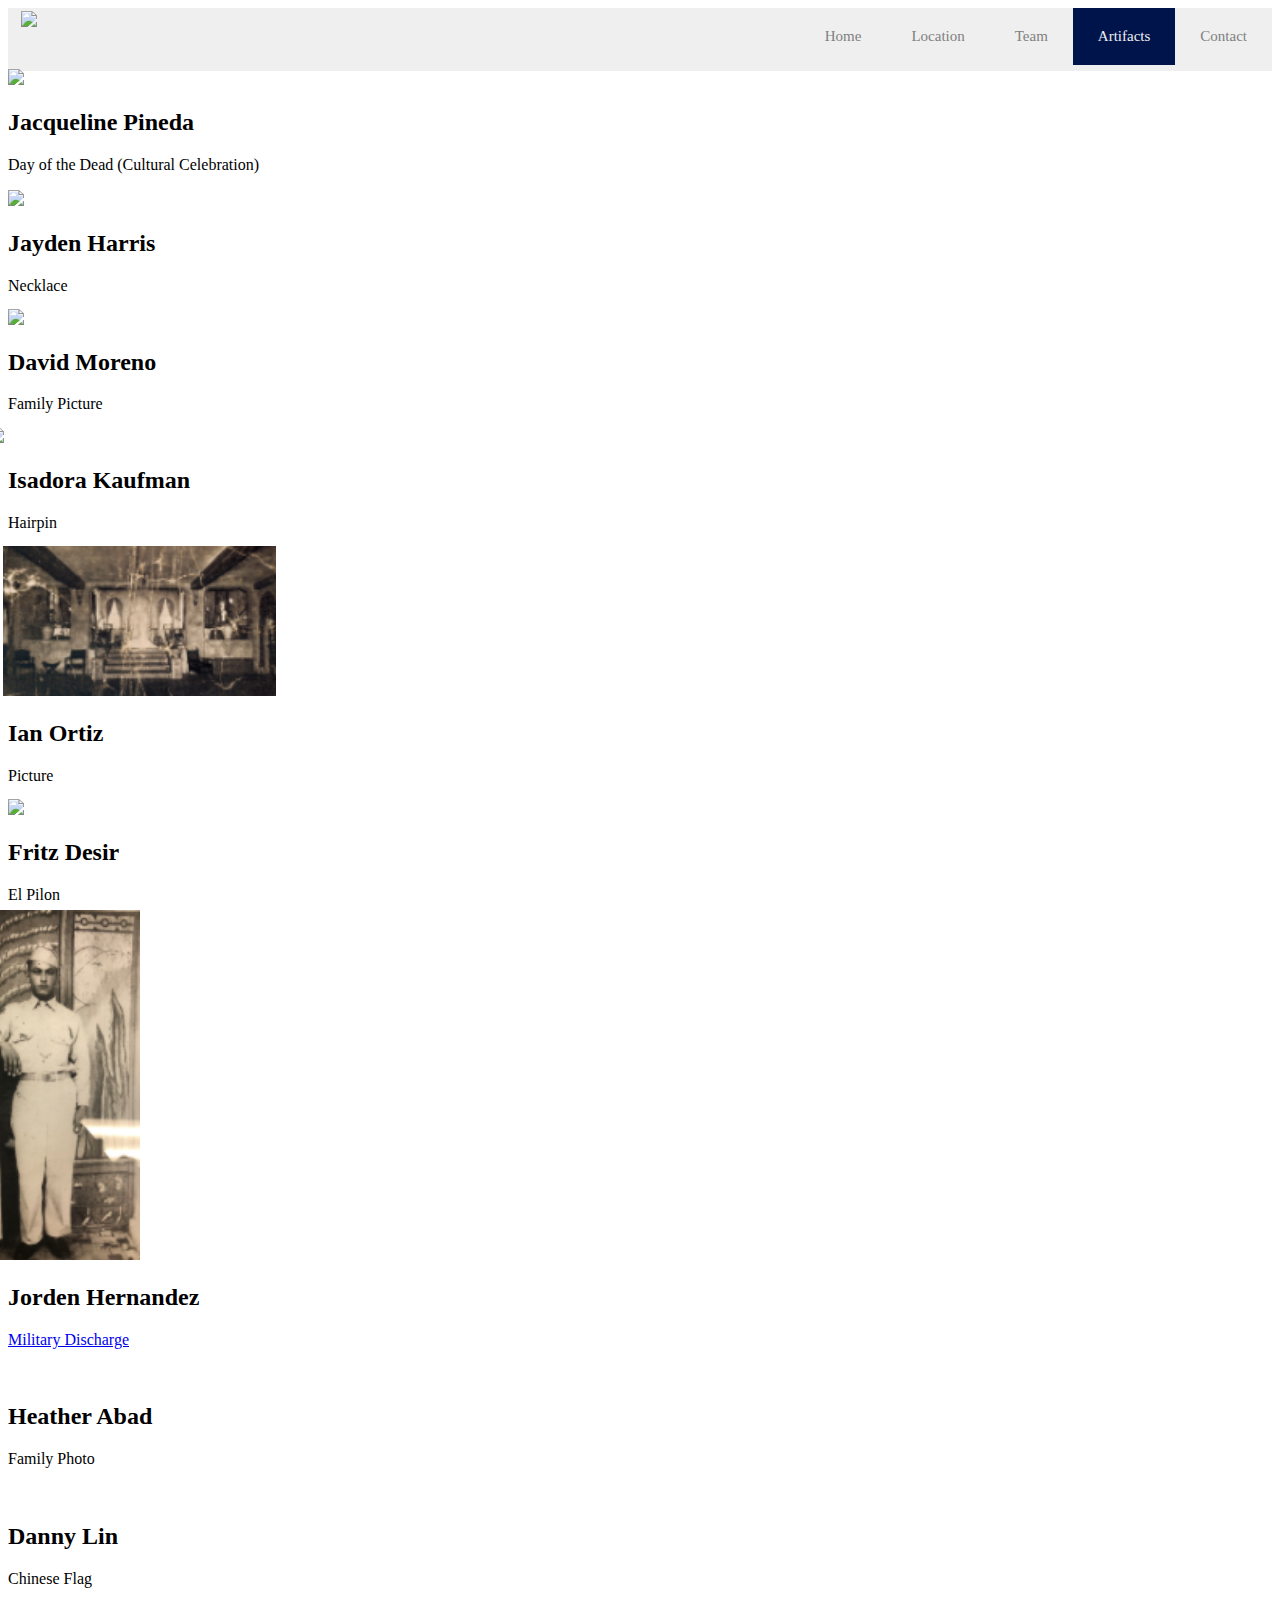
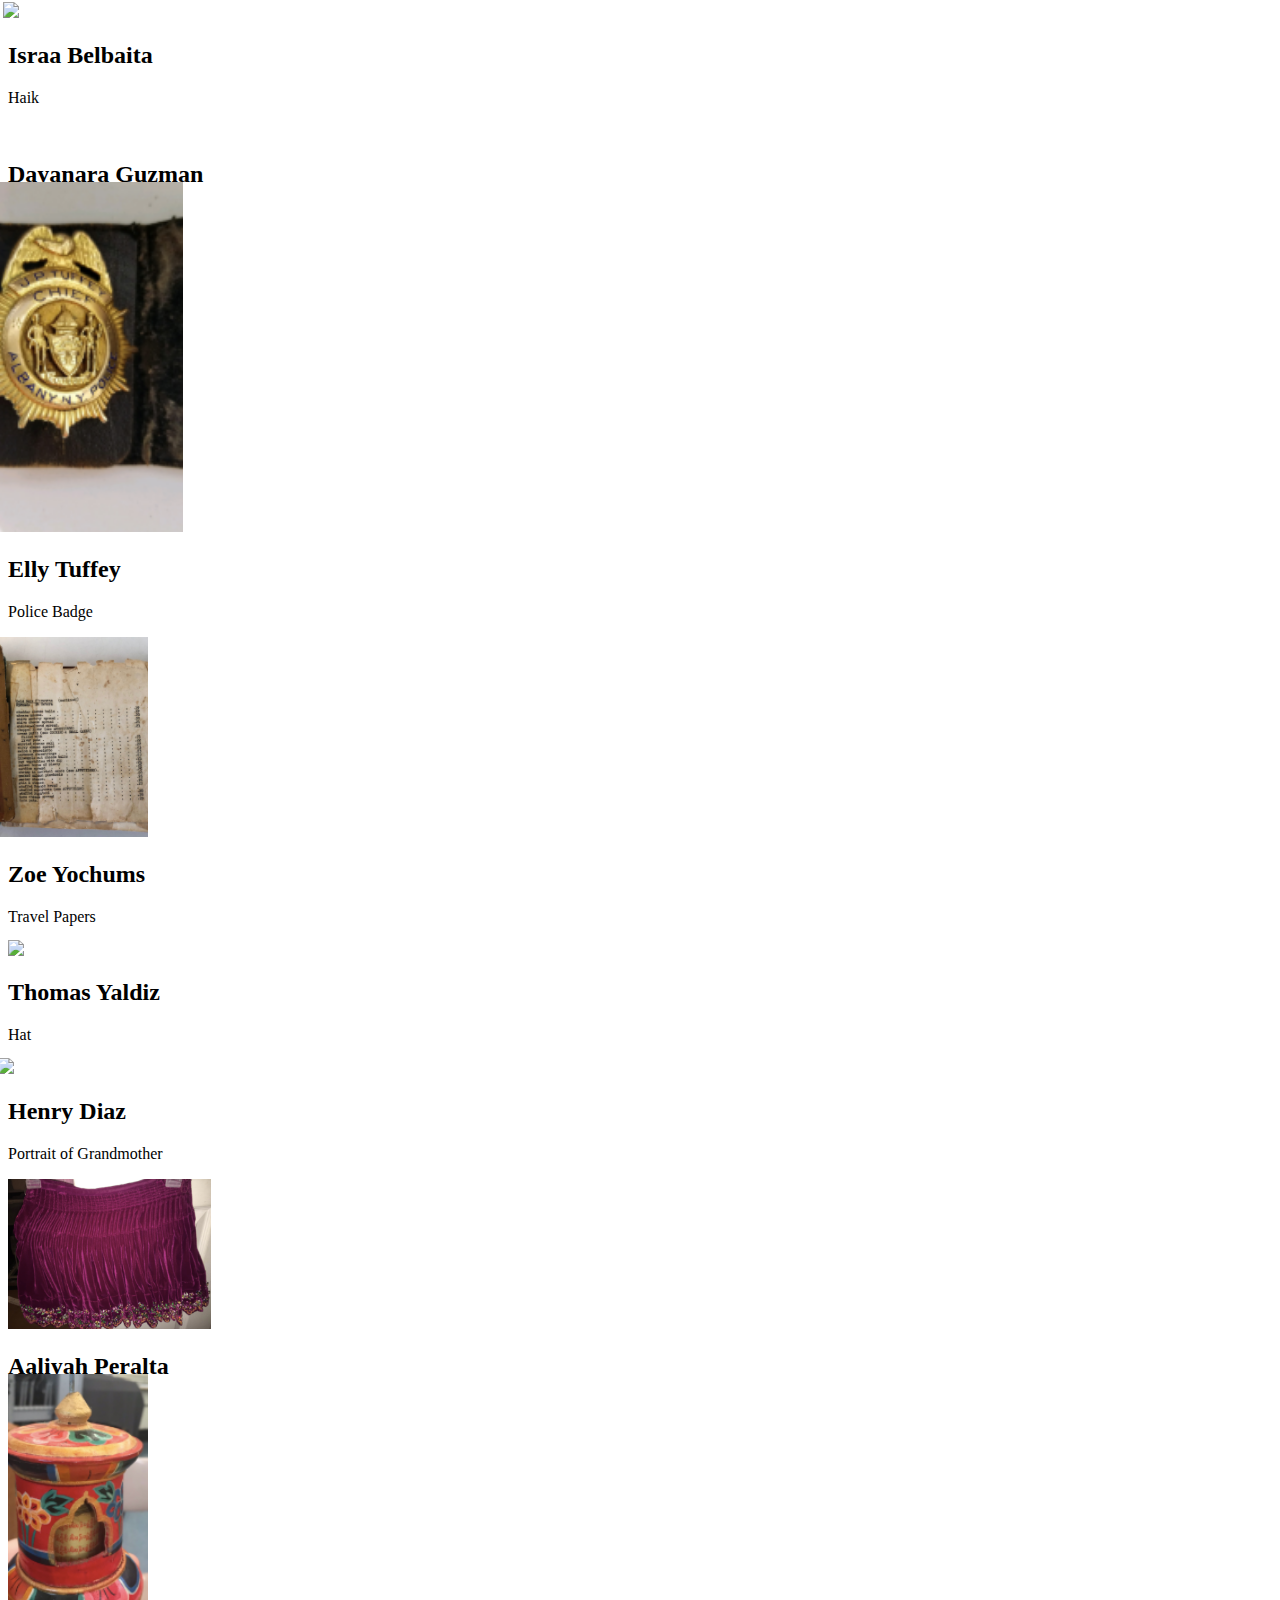
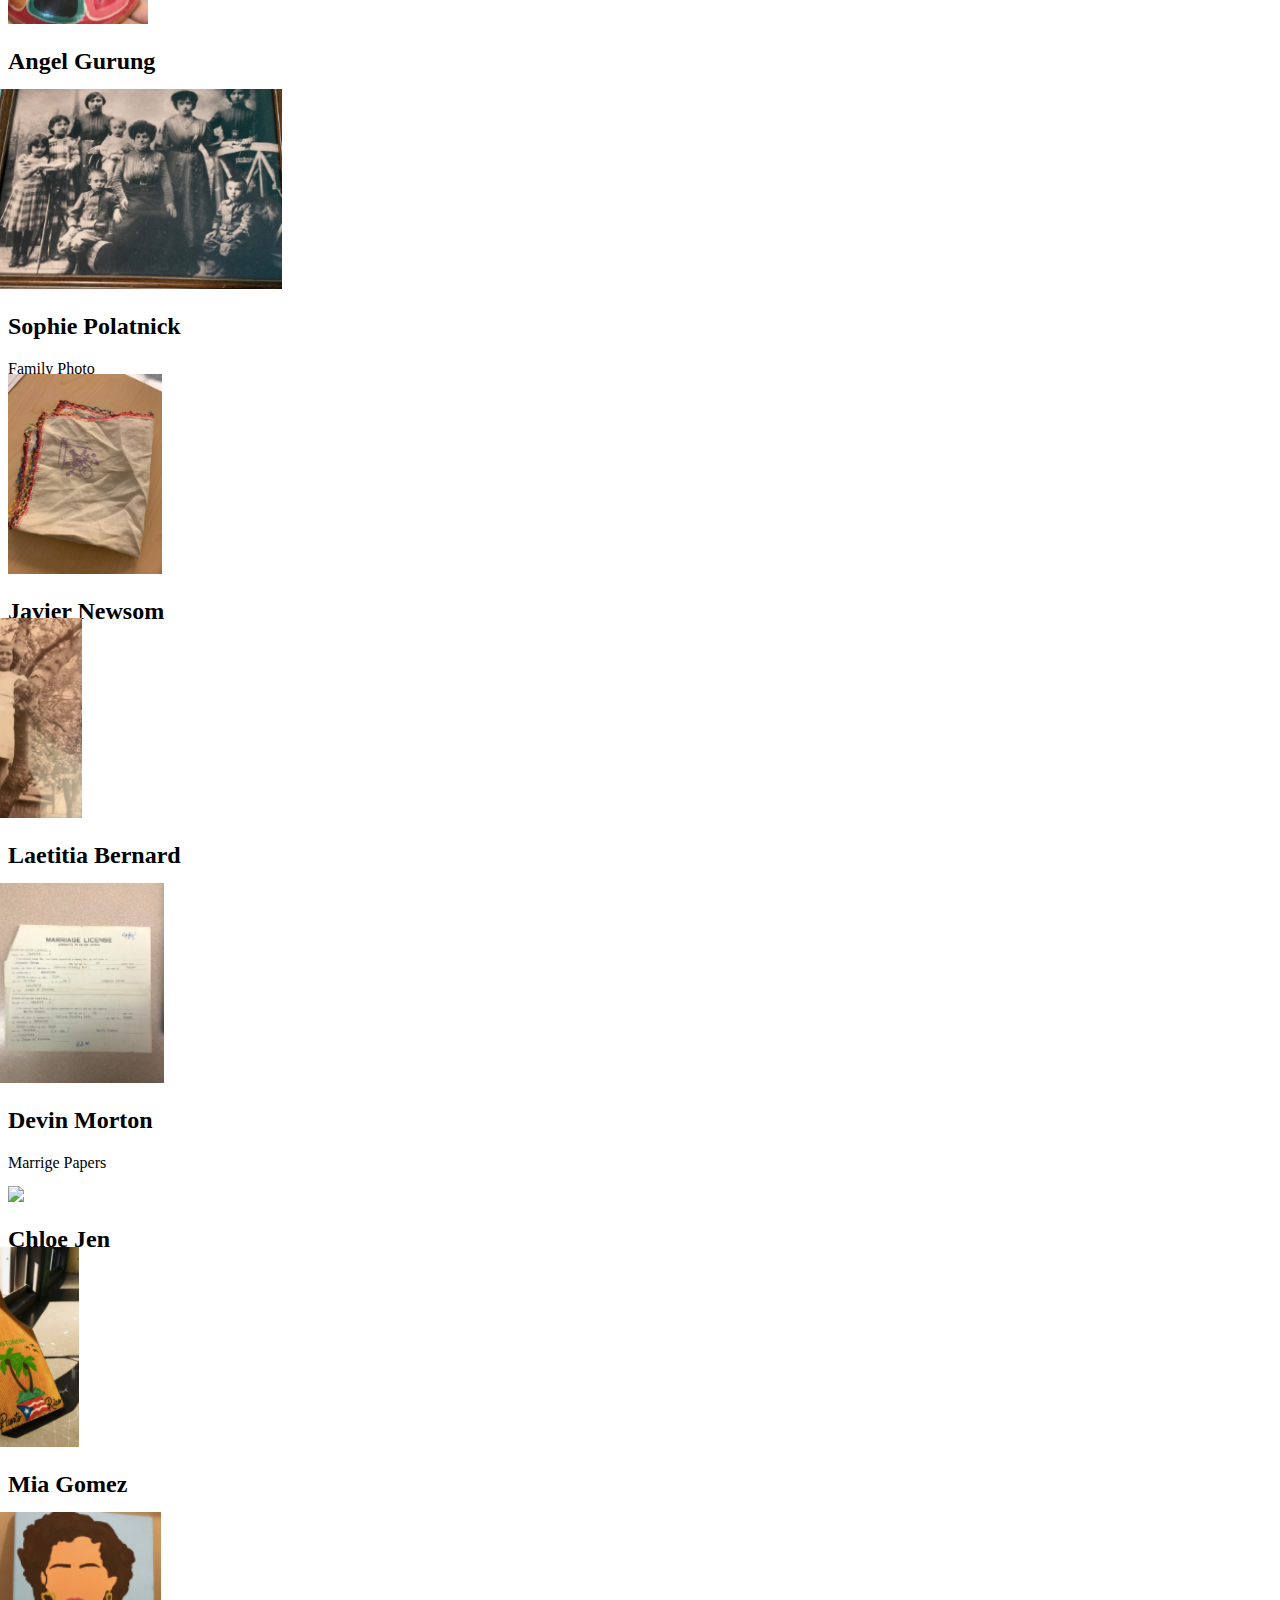
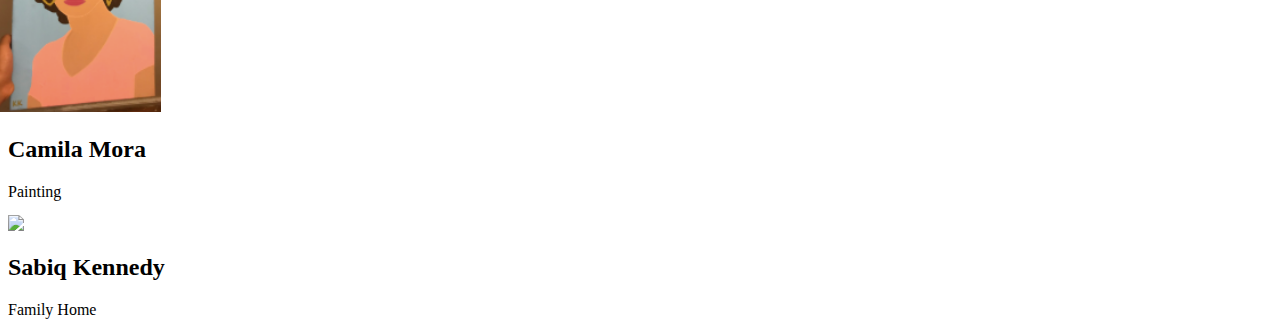
==== html/artifacts.html @ e5871f0c "Update artifacts.html" ====
<!DOCTYPE html>
<html lang="en-US">
<head>
	<meta charset="utf-8">
	<meta name="viewport" content="width=device-width, initial-scale=1">
	<title>NYC iSchool Model UN</title>
	<link rel="icon" href="assets/img/logo.png">
	<link rel="stylesheet" type="text/css" href="../assets/css/main.css">
	<link rel="stylesheet" type="text/css" href="../assets/css/artifacts.css">
</head>
<body>
  <div id="header">
    <img id="logo" src="../assets/img/logo.png">
    <a href="contact.html">Contact</a>
    <a href="artifacts.html" class="active">Artifacts</a>
    <a href="sorry.html">Team</a>
    <a href="location.html">Location</a>
    <a href="../index.html">Home</a>
  </div>
	<div id="gallery">
		<div class="row">
			<div class="bio">
				<div class="profile-img"><img style="height: 200px; margin-top: -10px;" src="../assets/img/Lucy.png"/></div>
				<h2 class="name">Jacqueline Pineda</h2>
				<p class="desc">Day of the Dead (Cultural Celebration)</p>
			</div>
			<div class="bio">
				<div class="profile-img"><img style="height: 180px; margin-top: -10spx; margin-right: 20px" src="../assets/img/necklace.png"/></div>
				<h2 class="name">Jayden Harris</h2>
				<p class="desc">Necklace</p>
			</div>
			<div class="bio">
				<div class="profile-img"><img style="height: 250px; margin-top: -20px; margin-left: 0px" src="../assets/img/David.png"/></div>
				<h2 class="name">David Moreno</h2>
				<p class="desc">Family Picture</p>
			</div>
		</div>
		<div class="row">
			<div class="bio">
				<div class="profile-img"><img style="height: 250px; margin-top: -20px; margin-left: -20px" src="../assets/img/Isadora.png"/></div>
				<h2 class="name">Isadora Kaufman</h2>
				<p class="desc">Hairpin</p>
			</div>
			<div class="bio">
				<div class="profile-img"><img style="height: 150px; margin-top: -2px; margin-left: -5px" src="../assets/img/Ian.jpg"/></div>
				<h2 class="name">Ian Ortiz</h2>
				<p class="desc"> Picture </p>
			</div>
			<div class="bio">
				<div class="profile-img"><img style="height: 200px; margin-top: -30px; margin-left: 0px" src="../assets/img/Fritz.png"/></div>
				<h2 class="name">Fritz Desir</h2>
				<p class="desc">El Pilon</p>
			</div>
		</div>
		<div class="row">
			<div class="bio">
				<div class="profile-img"><img style="height: 350px; margin-top: -10px; margin-left: -60px" src="../assets/img/Jordan.jpg"/></div>
				<h2 class="name">Jorden Hernandez</h2>
				<p class="desc"><a href="../assets/Jordan.pdf" download>Military Discharge</a></p>
			</div>
			<div class="bio">
				<div class="profile-img"><img style="height: 200px; margin-top: -20px; margin-left: -50px" src="../assets/img/Heather.png"/></div>
				<h2 class="name">Heather Abad</h2>
				<p class="desc">Family Photo</p>
			</div>
			<div class="bio">
				<div class="profile-img"><img style="height: 150px; margin-top: 0px; margin-left: -40px" src="../assets/img/Danny.png"/></div>
				<h2 class="name">Danny Lin</h2>
				<p class="desc">Chinese Flag</p>
			</div>
		</div>
		<div class="row">
			<div class="bio">
				<div class="profile-img"><img style="height: 200px; margin-top: -10px; margin-left: -5px" src="../assets/img/Issra.png"/></div>
				<h2 class="name">Israa Belbaita</h2>
				<p class="desc">Haik</p>
			</div>
			<div class="bio">
				<div class="profile-img"><img style="height: 200px; margin-top: -60px; margin-left: -70px" src="../assets/img/Dayanara.png"/></div>
				<h2 class="name">Dayanara Guzman</h2>
				<p class="desc">Pendant</p>
			</div>
			<div class="bio">
				<div class="profile-img"><img style="height: 350px; margin-top: -60px; margin-left: -20px" src="../assets/img/Elly.jpg"/></div>
				<h2 class="name">Elly Tuffey</h2>
				<p class="desc">Police Badge</p>
			</div>
		</div>
		<div class="row">
			<div class="bio">
				<div class="profile-img"><img style="height: 200px; margin-top: 0px; margin-left: -10px" src="../assets/img/Zoe.jpg"/></div>
				<h2 class="name">Zoe Yochums</h2>
				<p class="desc">Travel Papers</p>
			</div>
      <div class="bio">
        <div class="profile-img"><img style="height: 200px; margin-top: -20px; margin-left: 0px" src="../assets/img/Thomas.png"/></div>
        <h2 class="name">Thomas Yaldiz</h2>
        <p class="desc">Hat</p>
      </div>
      <div class="bio">
        <div class="profile-img"><img style="height: 350px; margin-top: -20px; margin-left: -10px" src="../assets/img/Henry.png"/></div>
        <h2 class="name">Henry Diaz</h2>
        <p class="desc">Portrait of Grandmother</p>
      </div>
	  </div>
		<div class="row">
			<div class="bio">
				<div class="profile-img"><img style="height: 150px; margin-top: 0px; margin-left: 0px" src="../assets/img/Aaliyah.png"/></div>
				<h2 class="name">Aaliyah Peralta</h2>
				<p class="desc">La Pollera</p>
			</div>
			<div class="bio">
				<div class="profile-img"><img style="height: 250px; margin-top: -60px; margin-left: 0px" src="../assets/img/Angel.png"/></div>
				<h2 class="name">Angel Gurung </h2>
				<p class="desc">Vase</p>
			</div>
			<div class="bio">
				<div class="profile-img"><img style="height: 200px; margin-top: -40px; margin-left:-10px" src="../assets/img/Sophie.png"/></div>
				<h2 class="name">Sophie Polatnick</h2>
				<p class="desc">Family Photo</p>
			</div>
		</div>
		<div class="row">
		<div class="bio">
				<div class="profile-img"><img style="height: 200px; margin-top: -20px; margin-left: 0px" src="../assets/img/Javier.png"/></div>
				<h2 class="name">Javier Newsom</h2>
				<p class="desc">Cloth</p>
			</div>
			<div class="bio">
				<div class="profile-img"><img style="height: 200px; margin-top: -60px; margin-left: -70px" src="../assets/img/Laetitia.png"/></div>
				<h2 class="name">Laetitia Bernard </h2>
				<p class="desc">Old Photo</p>
			</div>
			<div class="bio">
				<div class="profile-img"><img style="height: 200px; margin-top: -40px; margin-left:-10px" src="../assets/img/Devin.png"/></div>
				<h2 class="name">Devin Morton</h2>
				<p class="desc">Marrige Papers</p>
			</div>
		</div>
		<div class="row">
			<div class="bio">
				<div class="profile-img"><img style="height: 200px; margin-top: -20px; margin-left: 0px" src="../assets/img/Feet.png"/></div>
				<h2 class="name"> Chloe Jen</h2>
				<p class="desc">Feet</p>
			</div>
			<div class="bio">
				<div class="profile-img"><img style="height: 200px; margin-top: -60px; margin-left: -70px" src="../assets/img/Mia.png"/></div>
				<h2 class="name">Mia Gomez </h2>
				<p class="desc">El Tostoner</p>
			</div>
			<div class="bio">
				<div class="profile-img"><img style="height: 200px; margin-top: -40px; margin-left:-10px" src="../assets/img/Camila.png"/></div>
				<h2 class="name">Camila Mora</h2>
				<p class="desc">Painting</p>
			</div>
		</div>
    <div class="row">
     <div class="bio">
        <div class="profile-img"><img style="height: 200px; margin-top: -20px; margin-left: 0px" src="../assets/img/Sabiq.png"/></div>
        <h2 class="name">Sabiq Kennedy</h2>
        <p class="desc">Family Home</p>
     </div>

</div>

</body>
</html>
---- assets/css/main.css ----
/fonts.googleapis.com/css?family=Montserrat');
body {
	margin: 0;
	height: 100%;
	display: flex;
	flex-flow: column;
	font-family: 'Montserrat';
}
/*668px for resp*/
#header {
	overflow: hidden;
	background-color: rgba(239,239,239,1);
}
#logo {
	height: 60px;
	margin-top: 3px;
	margin-left: 13px;
	float: left;
}
#header a {
  float: right;
  color: gray;
  text-align: center;
  padding: 20px 25px;
  text-decoration: none;
  font-size: 15px;
}
#header a:hover {
	background-color: #00144C;
	color: #EFEFEF !important;
	-webkit-transition: all 0.6s ease-in-out;
	-moz-transition: all 0.6s ease-in-out;
	-o-transition: all 0.6s ease-in-out;
	transition: all 0.6s ease-in-out;
}
.active {
	background-color: #00144C;
	color: #EFEFEF !important;
}
#header {
	flex: 0 1 auto;
}
#back {
	flex: 1 1 auto;
	background-image:("../assets/img/place.png");
	background-repeat: no-repeat;
	background-position: center;
	background-size: cover;
	position: fixed;
	width: 100%;
	height: 100%;
	top: 0;
	left: 0;
	z-index: -1;
	filter: brightness(78.67%);
}
#main {
	margin-left: 15%;
	margin-right: auto;
	display: block;
	color: black;
}
#main h1 {
	font-size: 70px;
}
#main h2 {
	font-size: 30px;
}
#main span {
	font-size: 20px;
}
#main button {
	color: white;
	border: none;
	height: 40px;
	width: 160px;
	font-size: 14px;
	border-radius: 7px;
	color: #fff;
	background-color: #5cb85c;
	border-color: #4cae4c;
}
#main button:hover {
	cursor: pointer;
	background-color: #4d9e4d;
	border-color: #3c893c;
}
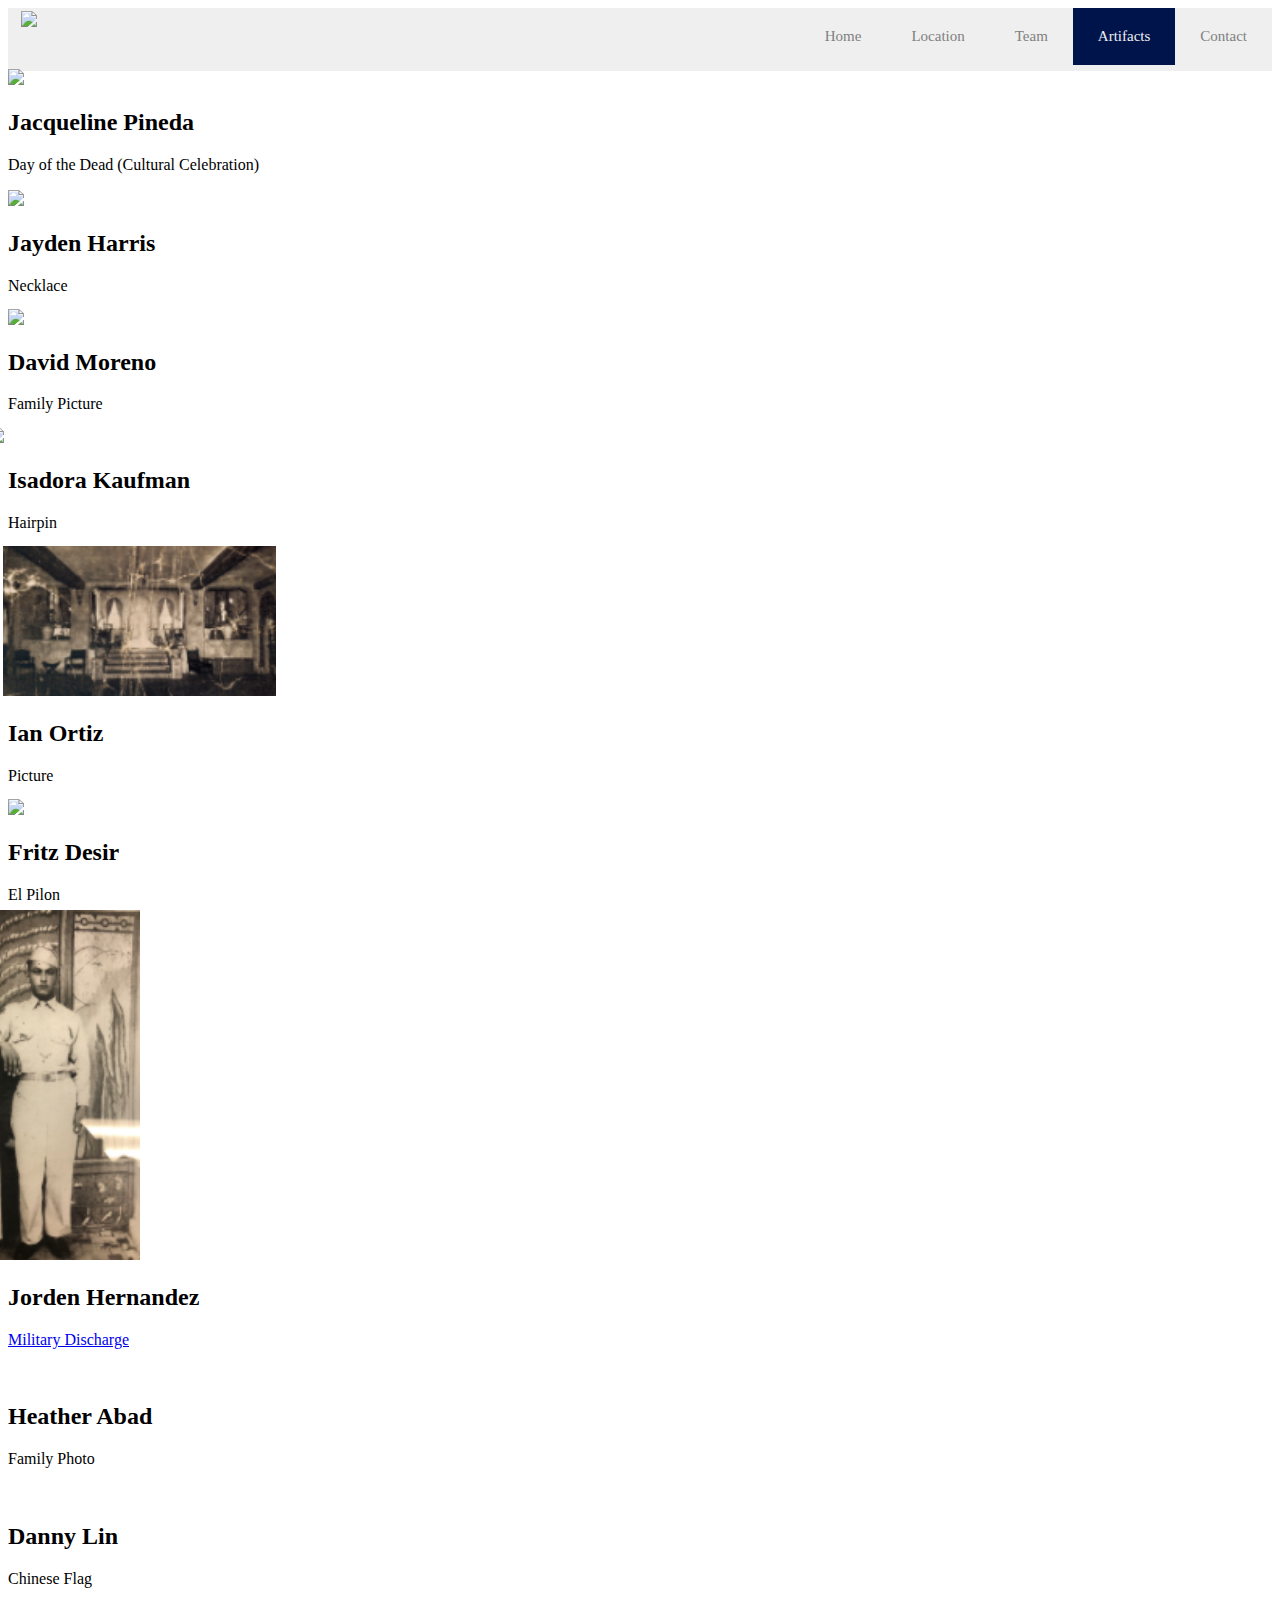
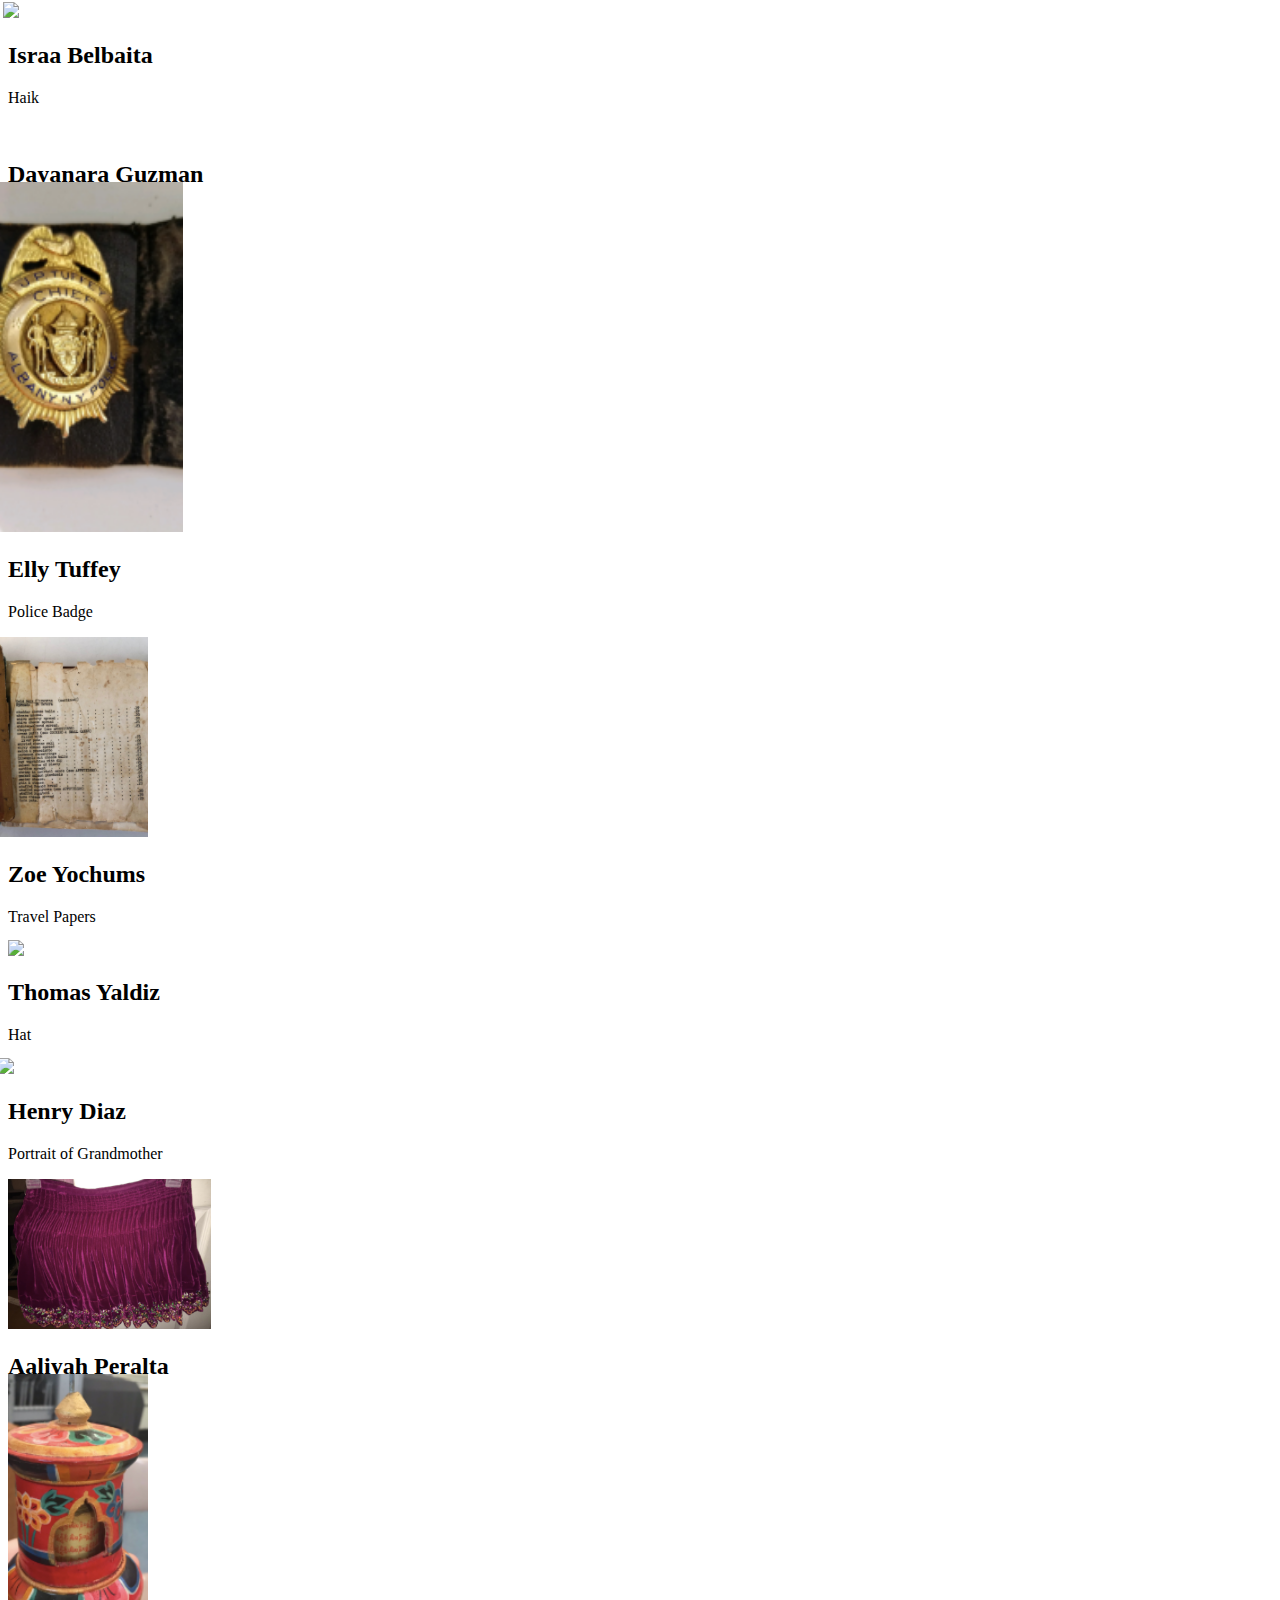
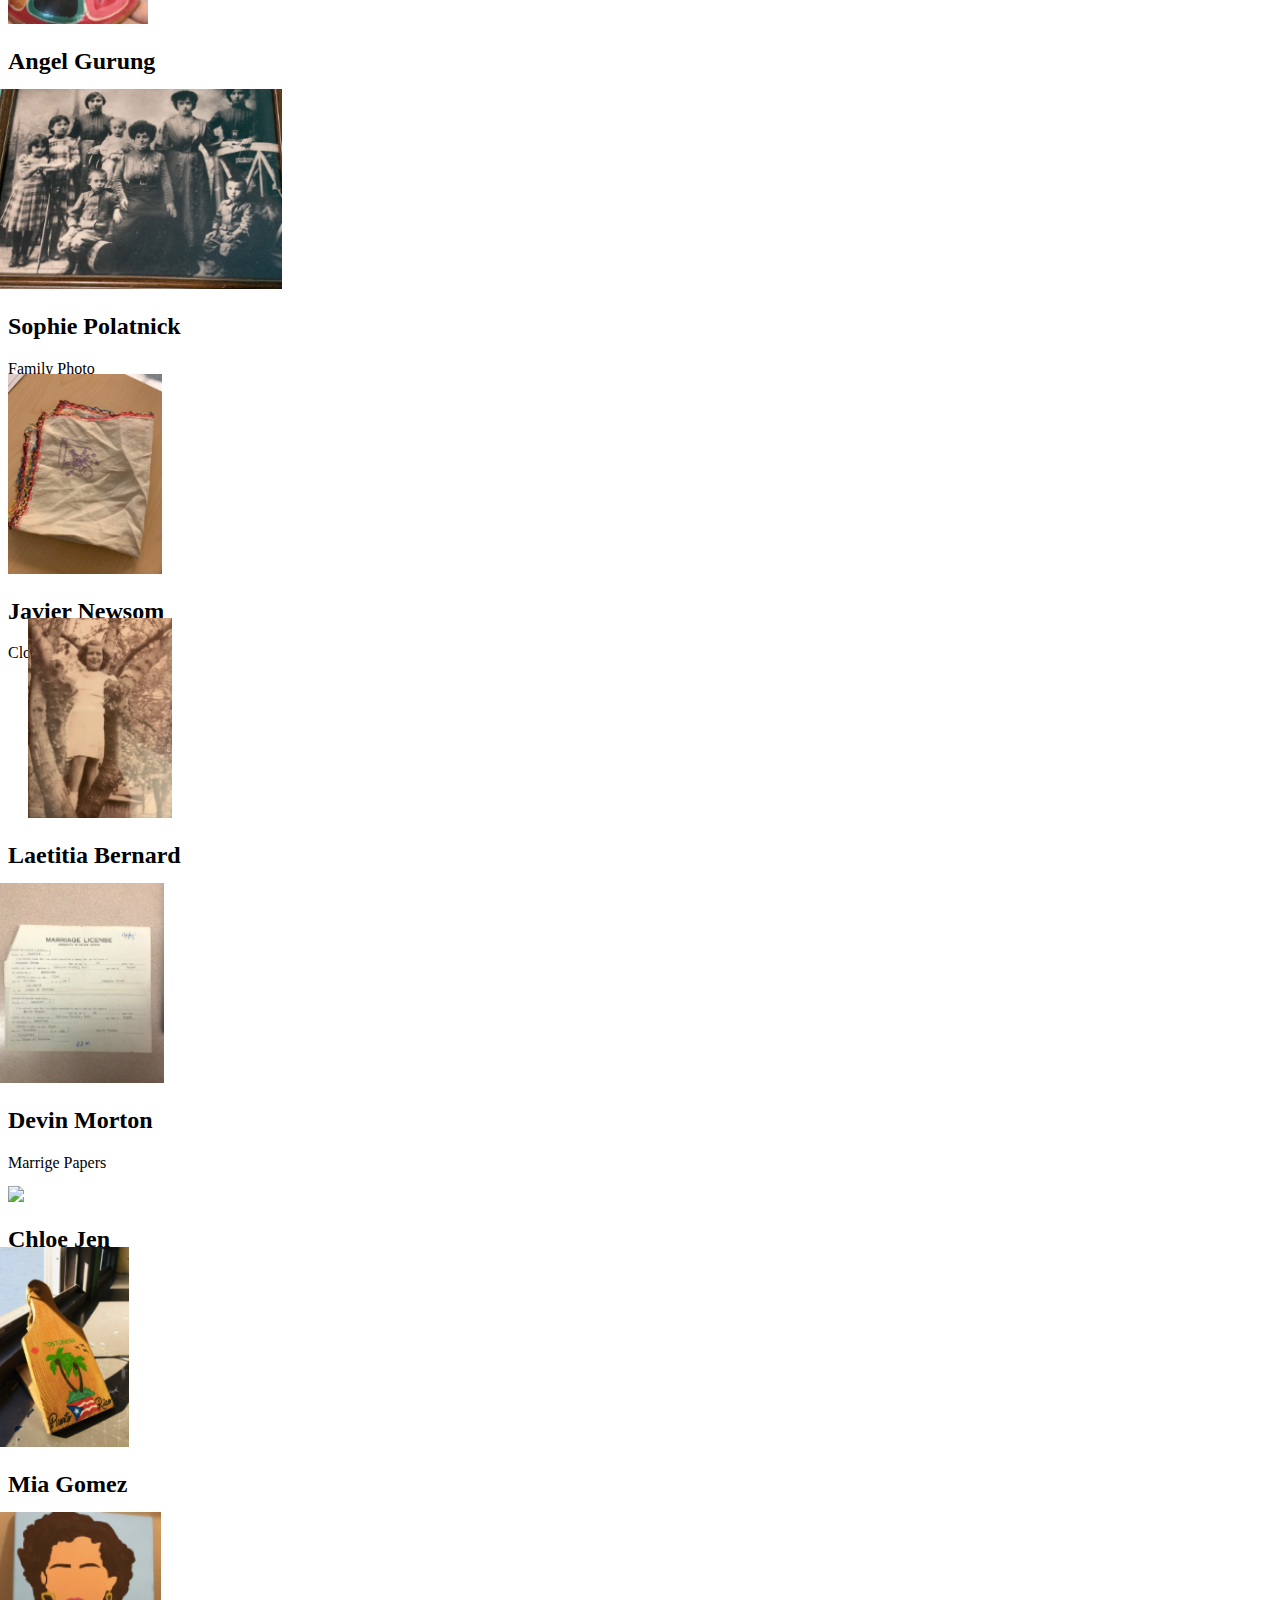
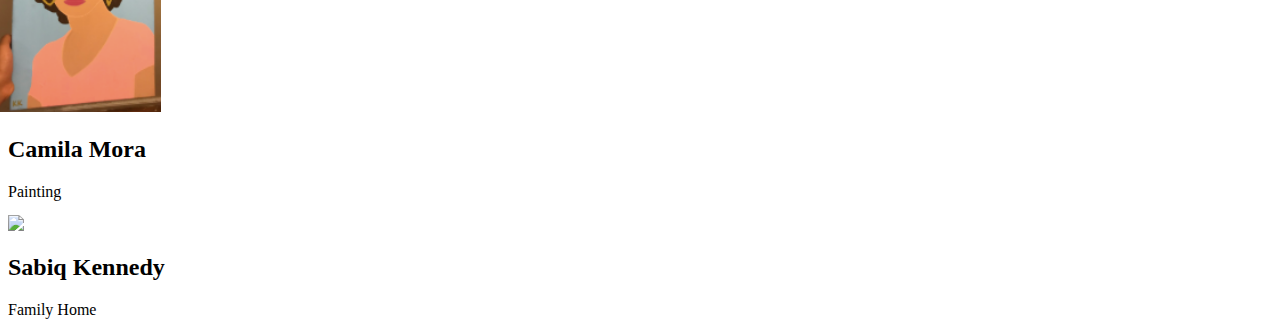
==== commit 5c2d6b89: "Update artifacts.html" ====
--- a/html/artifacts.html
+++ b/html/artifacts.html
@@ -127,7 +127,7 @@
 				<p class="desc">Cloth</p>
 			</div>
 			<div class="bio">
-				<div class="profile-img"><img style="height: 200px; margin-top: -60px; margin-left: -70px" src="../assets/img/Laetitia.png"/></div>
+				<div class="profile-img"><img style="height: 200px; margin-top: -60px; margin-left: 20px" src="../assets/img/Laetitia.png"/></div>
 				<h2 class="name">Laetitia Bernard </h2>
 				<p class="desc">Old Photo</p>
 			</div>
@@ -139,12 +139,12 @@
 		</div>
 		<div class="row">
 			<div class="bio">
-				<div class="profile-img"><img style="height: 200px; margin-top: -20px; margin-left: 0px" src="../assets/img/Feet.png"/></div>
+				<div class="profile-img"><img style="height: 500px; margin-top: -20px; margin-left: 0px" src="../assets/img/Feet.png"/></div>
 				<h2 class="name"> Chloe Jen</h2>
 				<p class="desc">Feet</p>
 			</div>
 			<div class="bio">
-				<div class="profile-img"><img style="height: 200px; margin-top: -60px; margin-left: -70px" src="../assets/img/Mia.png"/></div>
+				<div class="profile-img"><img style="height: 200px; margin-top: -60px; margin-left: -20px" src="../assets/img/Mia.png"/></div>
 				<h2 class="name">Mia Gomez </h2>
 				<p class="desc">El Tostoner</p>
 			</div>
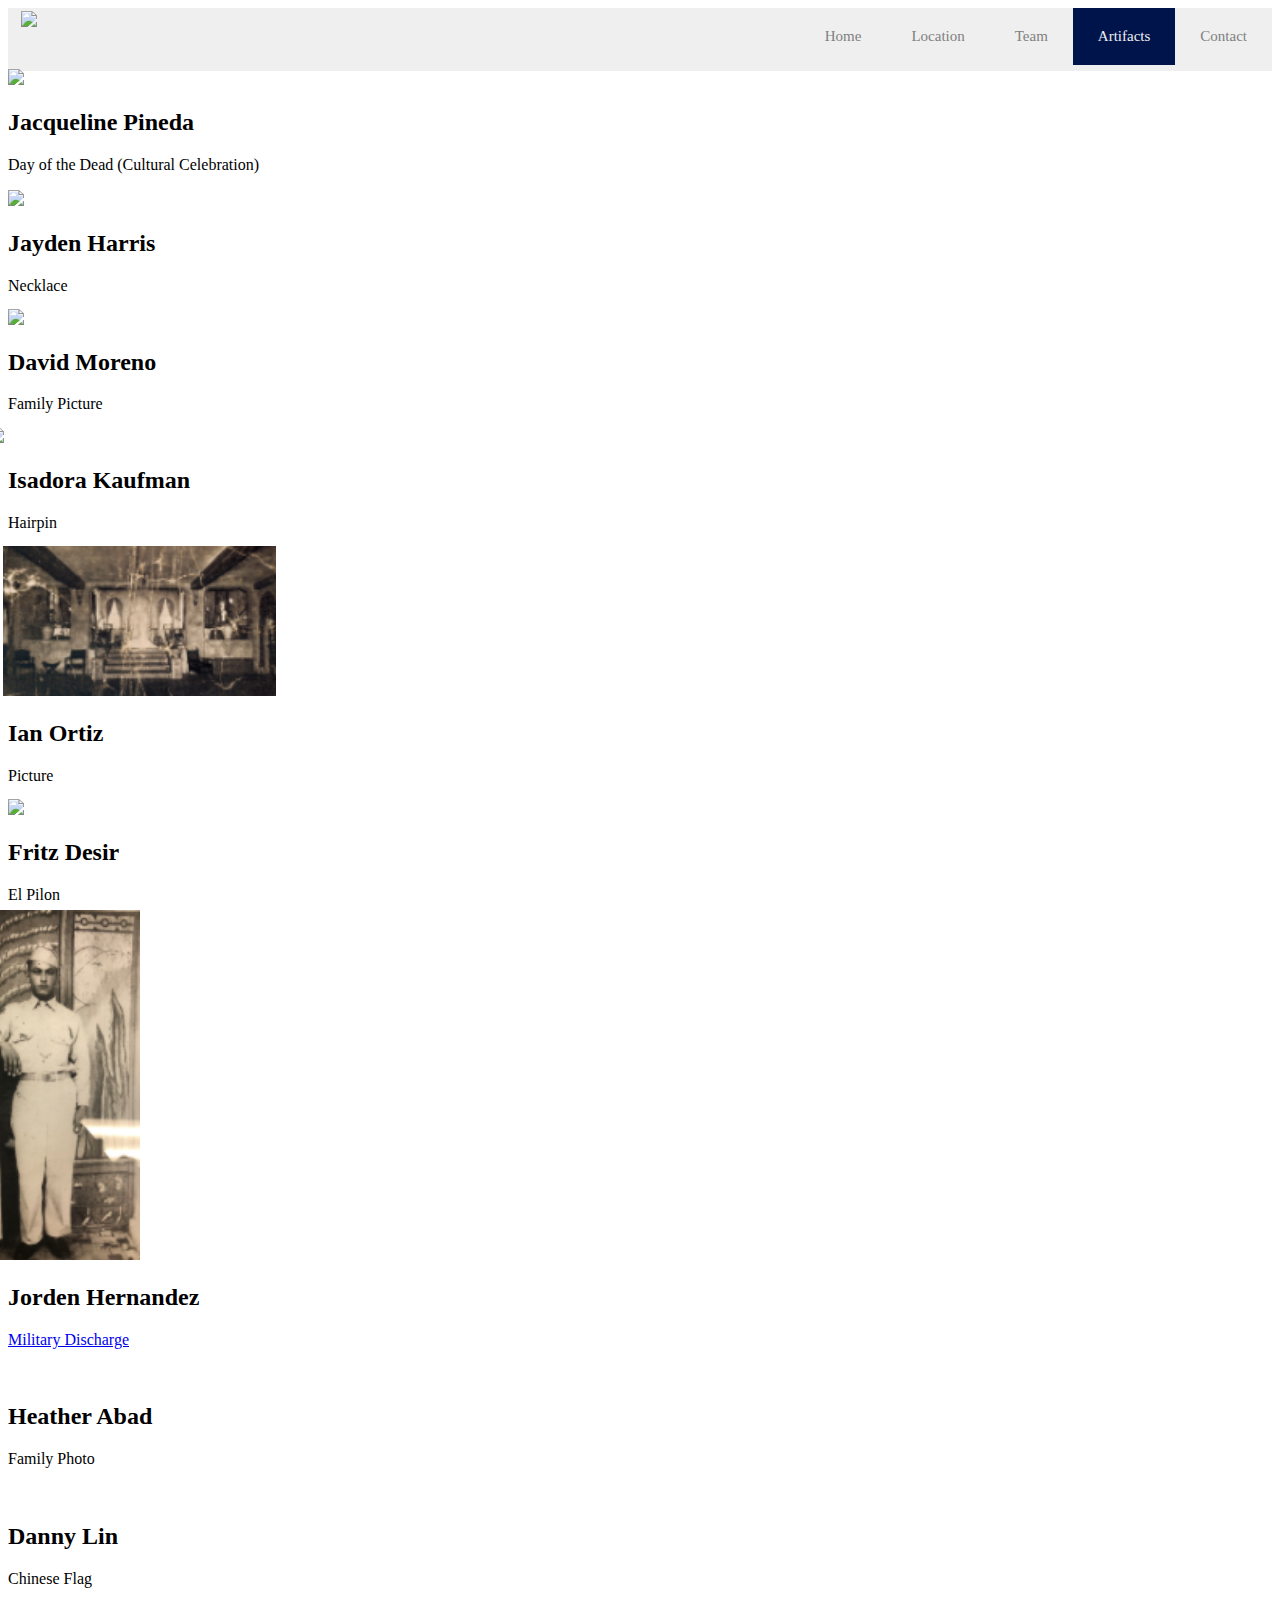
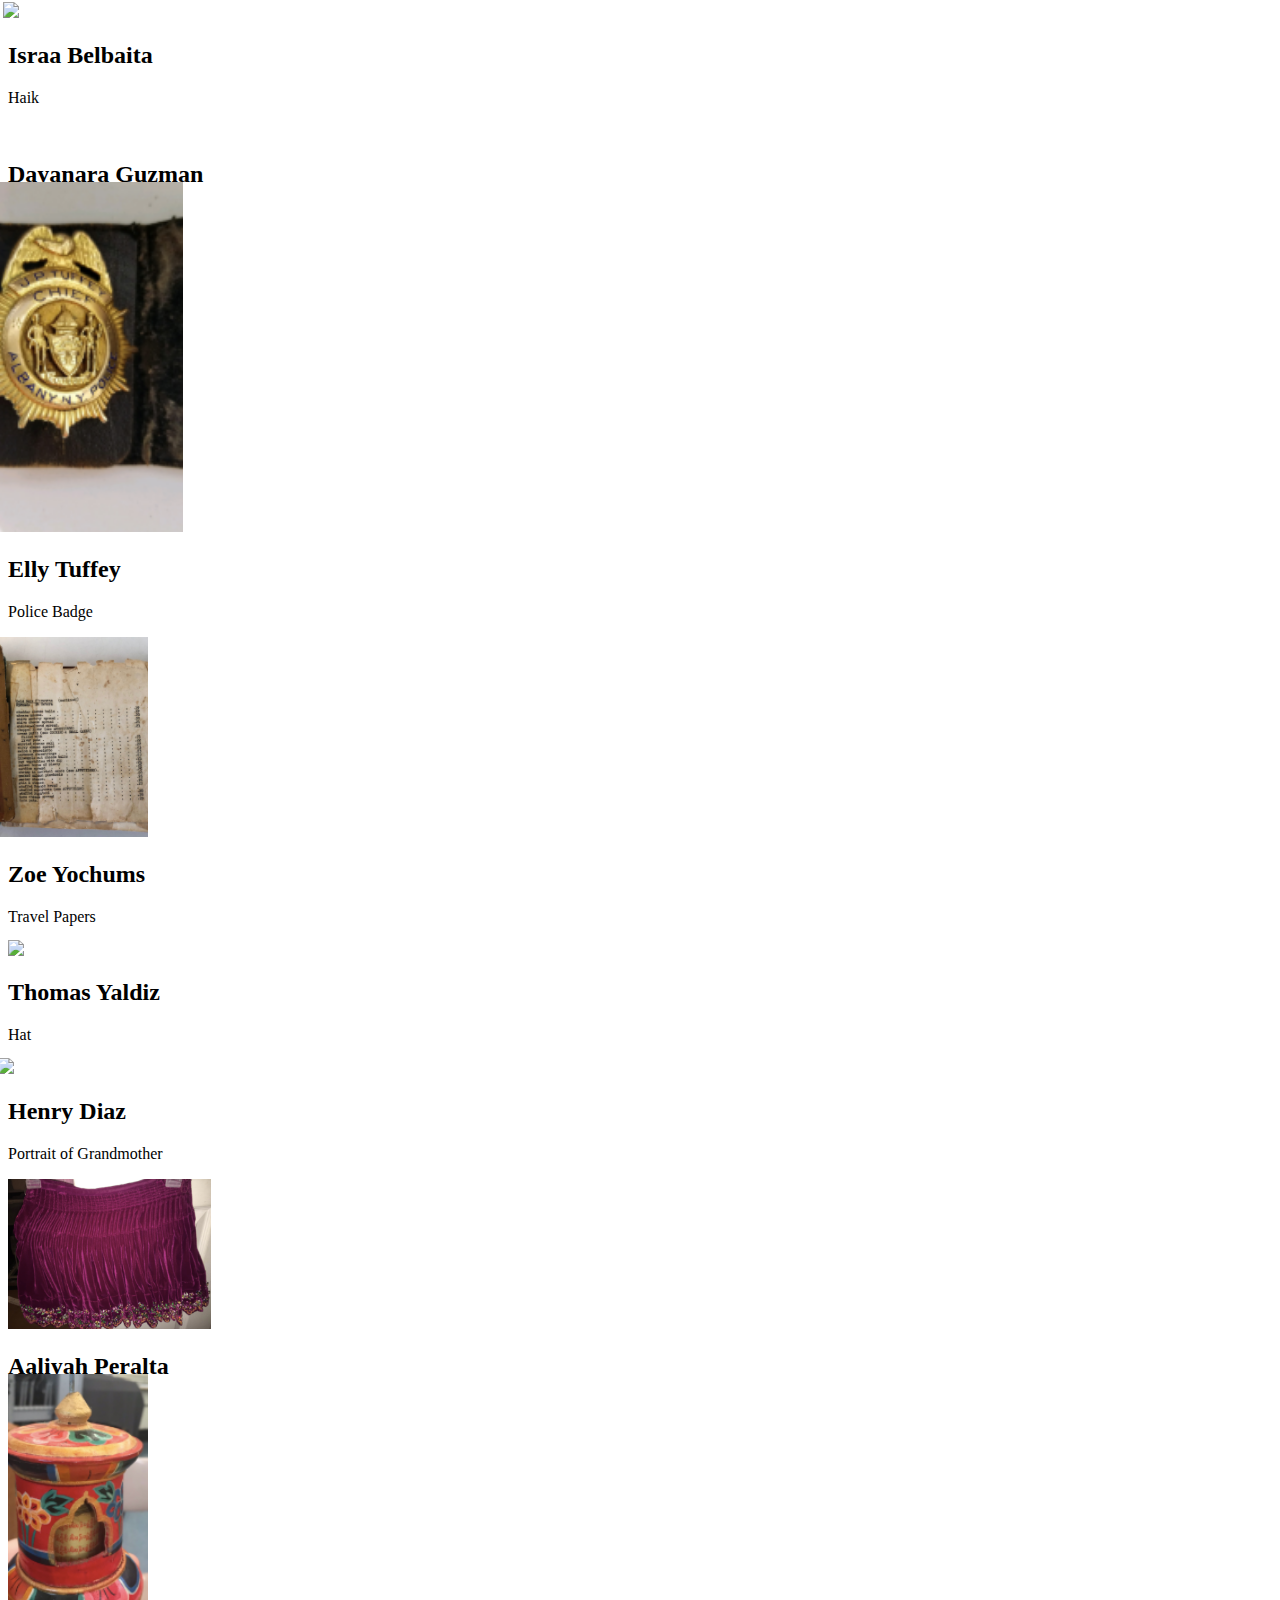
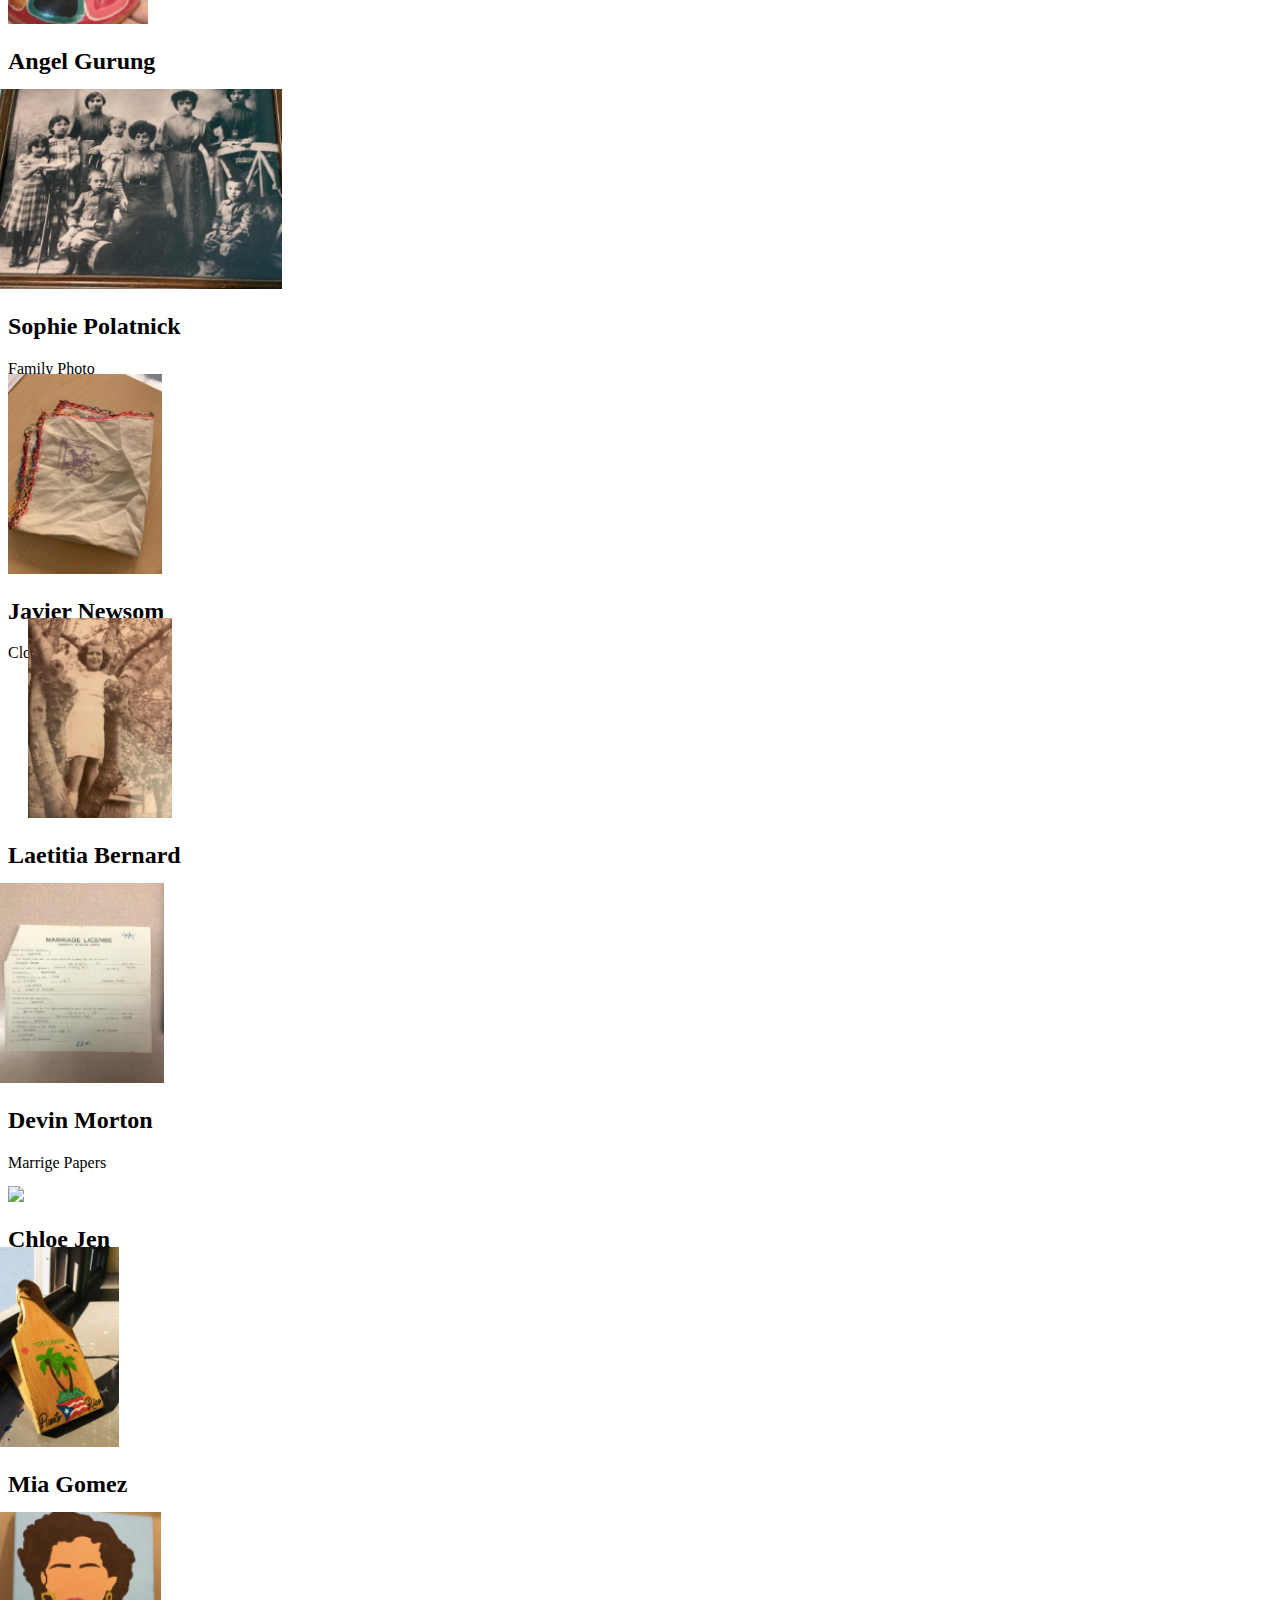
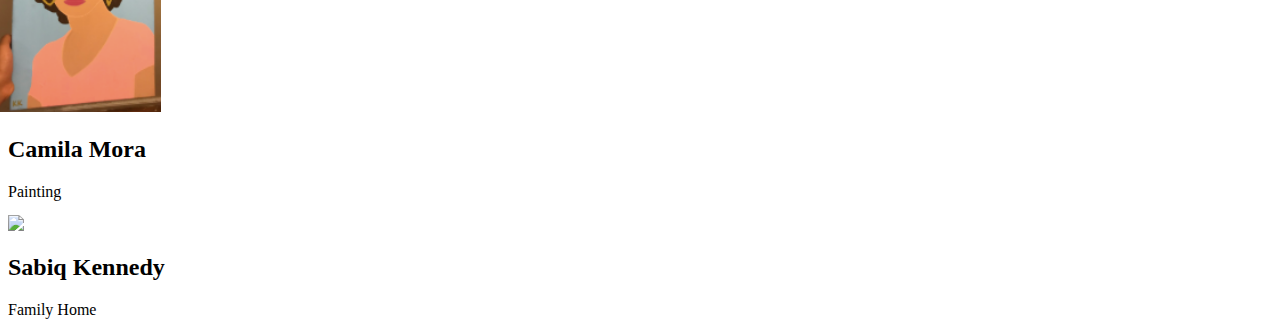
==== commit 4a288bd5: "Update artifacts.html" ====
--- a/html/artifacts.html
+++ b/html/artifacts.html
@@ -139,12 +139,12 @@
 		</div>
 		<div class="row">
 			<div class="bio">
-				<div class="profile-img"><img style="height: 500px; margin-top: -20px; margin-left: 0px" src="../assets/img/Feet.png"/></div>
+				<div class="profile-img"><img style="height: 200px; margin-top: -20px; margin-left: 0px" src="../assets/img/feet.png"/></div>
 				<h2 class="name"> Chloe Jen</h2>
 				<p class="desc">Feet</p>
 			</div>
 			<div class="bio">
-				<div class="profile-img"><img style="height: 200px; margin-top: -60px; margin-left: -20px" src="../assets/img/Mia.png"/></div>
+				<div class="profile-img"><img style="height: 200px; margin-top: -60px; margin-left: -30px" src="../assets/img/Mia.png"/></div>
 				<h2 class="name">Mia Gomez </h2>
 				<p class="desc">El Tostoner</p>
 			</div>
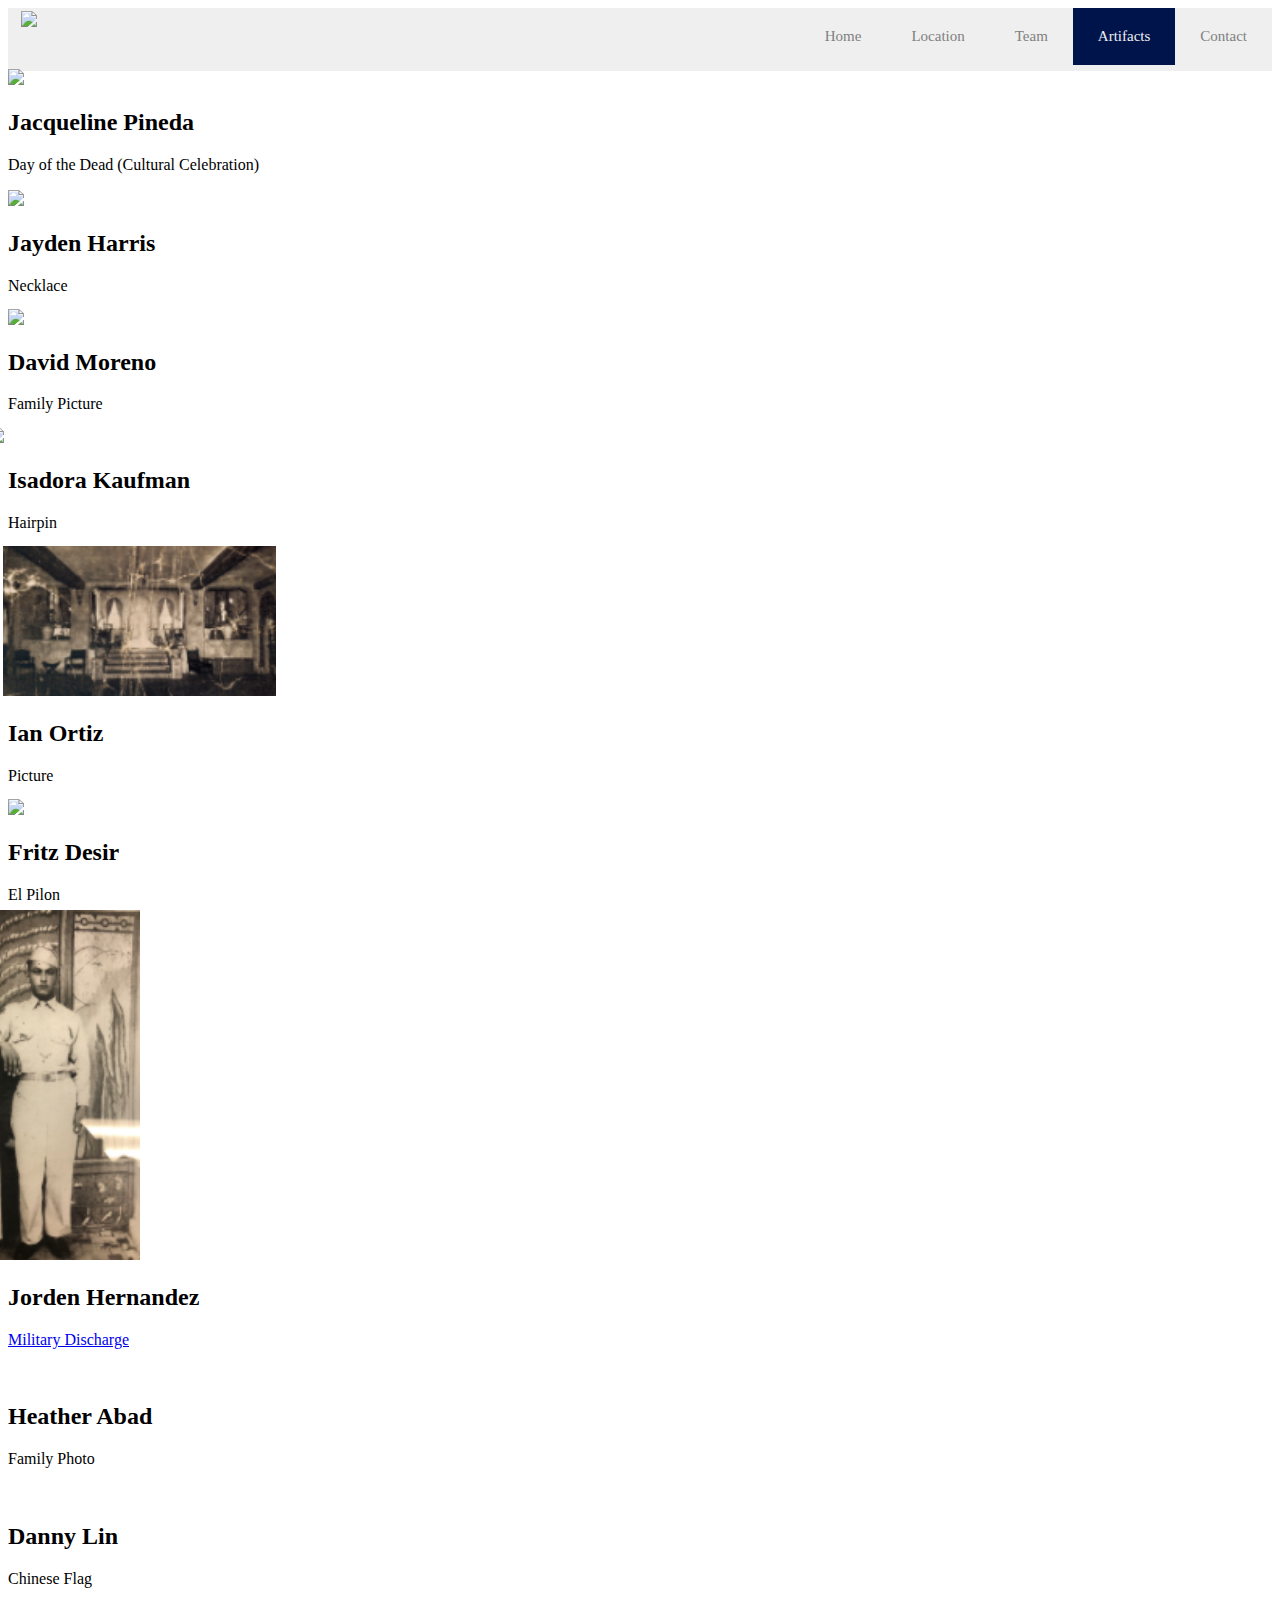
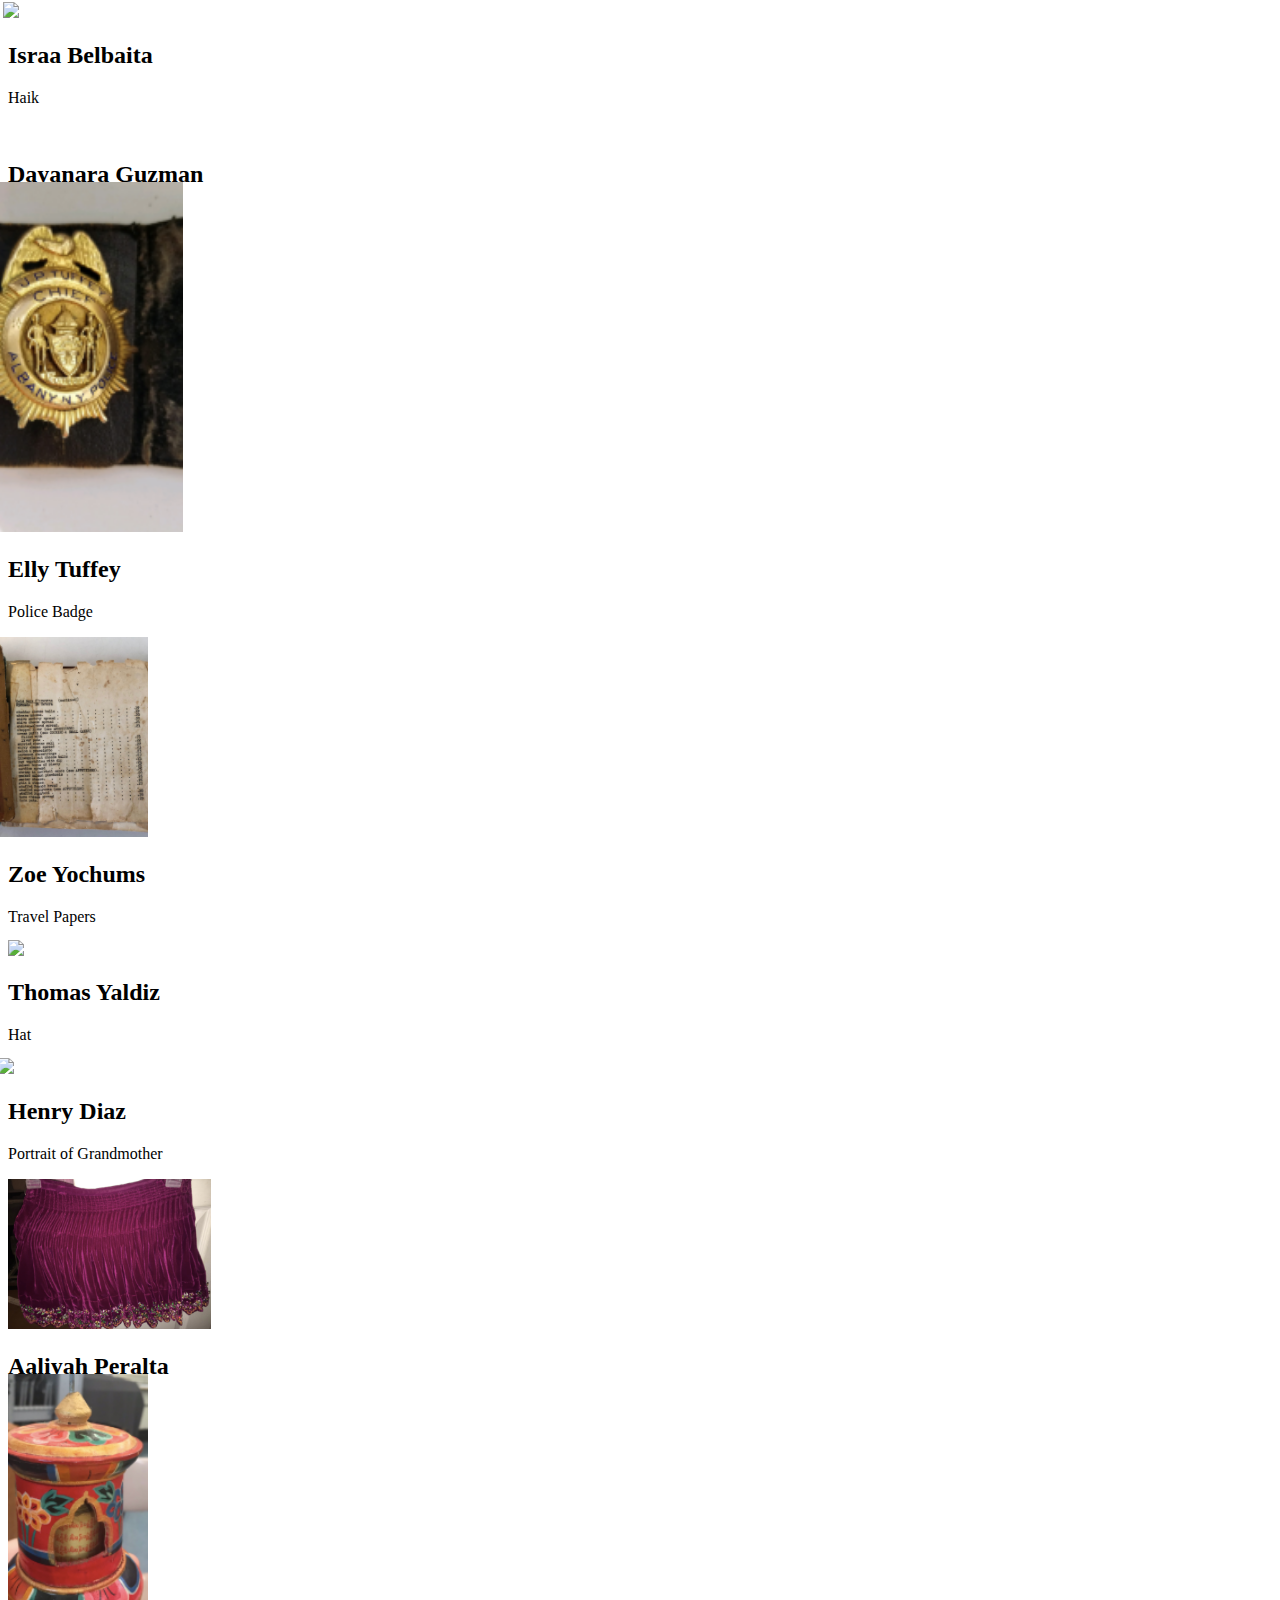
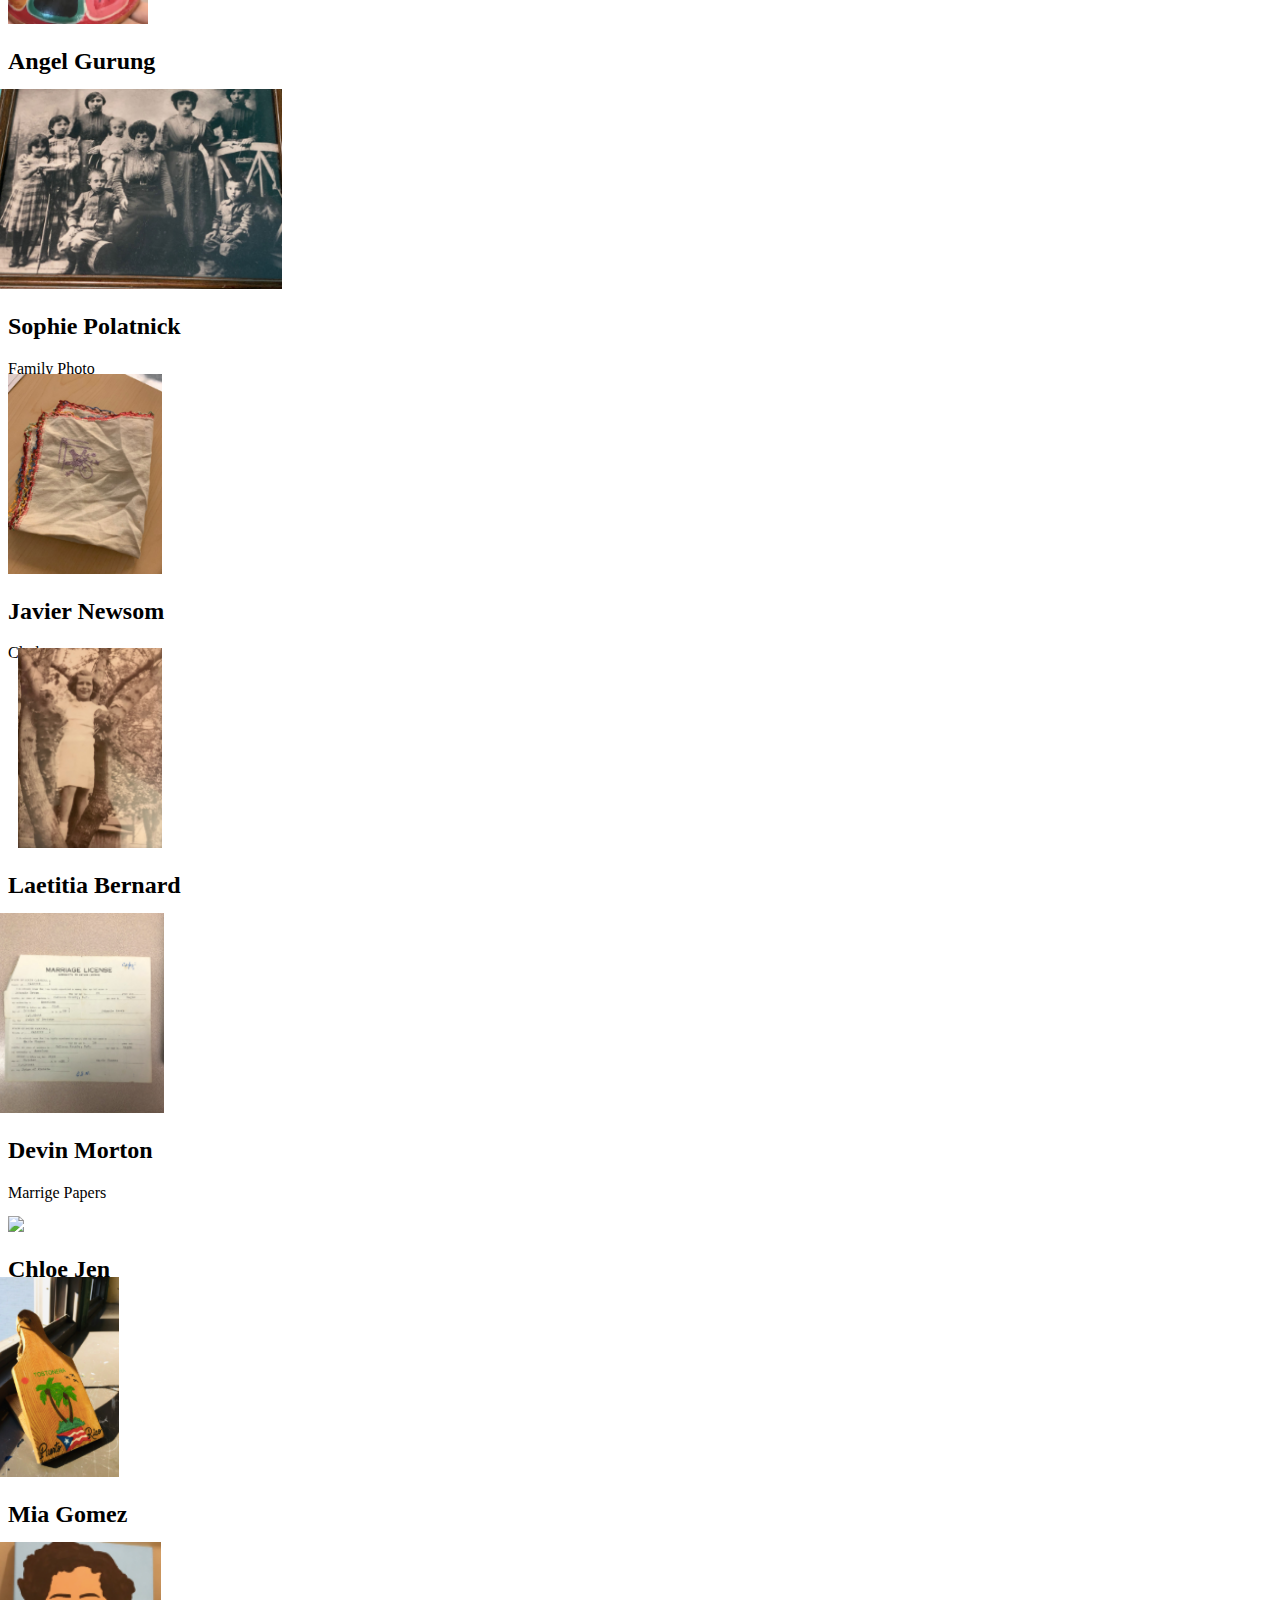
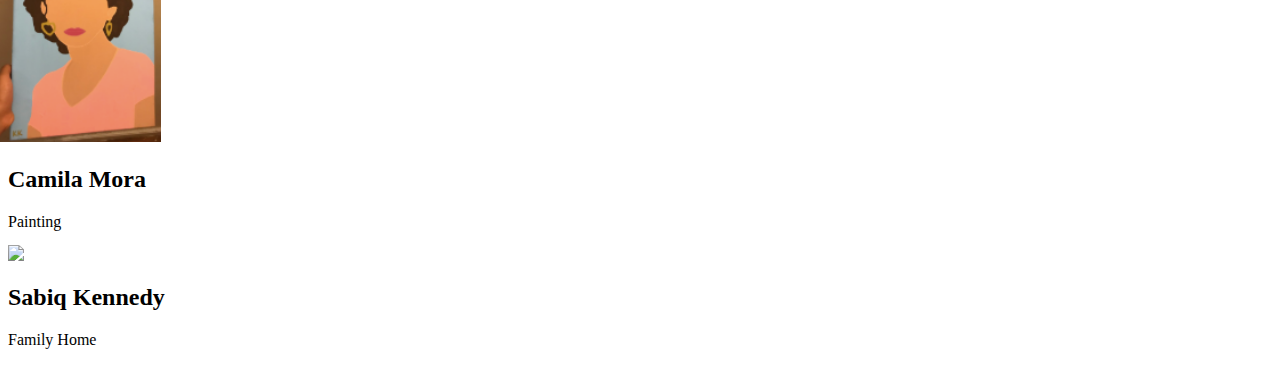
==== commit e2bd84ce: "Update artifacts.html" ====
--- a/html/artifacts.html
+++ b/html/artifacts.html
@@ -127,7 +127,7 @@
 				<p class="desc">Cloth</p>
 			</div>
 			<div class="bio">
-				<div class="profile-img"><img style="height: 200px; margin-top: -60px; margin-left: 20px" src="../assets/img/Laetitia.png"/></div>
+				<div class="profile-img"><img style="height: 200px; margin-top: -30px; margin-left: 10px" src="../assets/img/Laetitia.png"/></div>
 				<h2 class="name">Laetitia Bernard </h2>
 				<p class="desc">Old Photo</p>
 			</div>
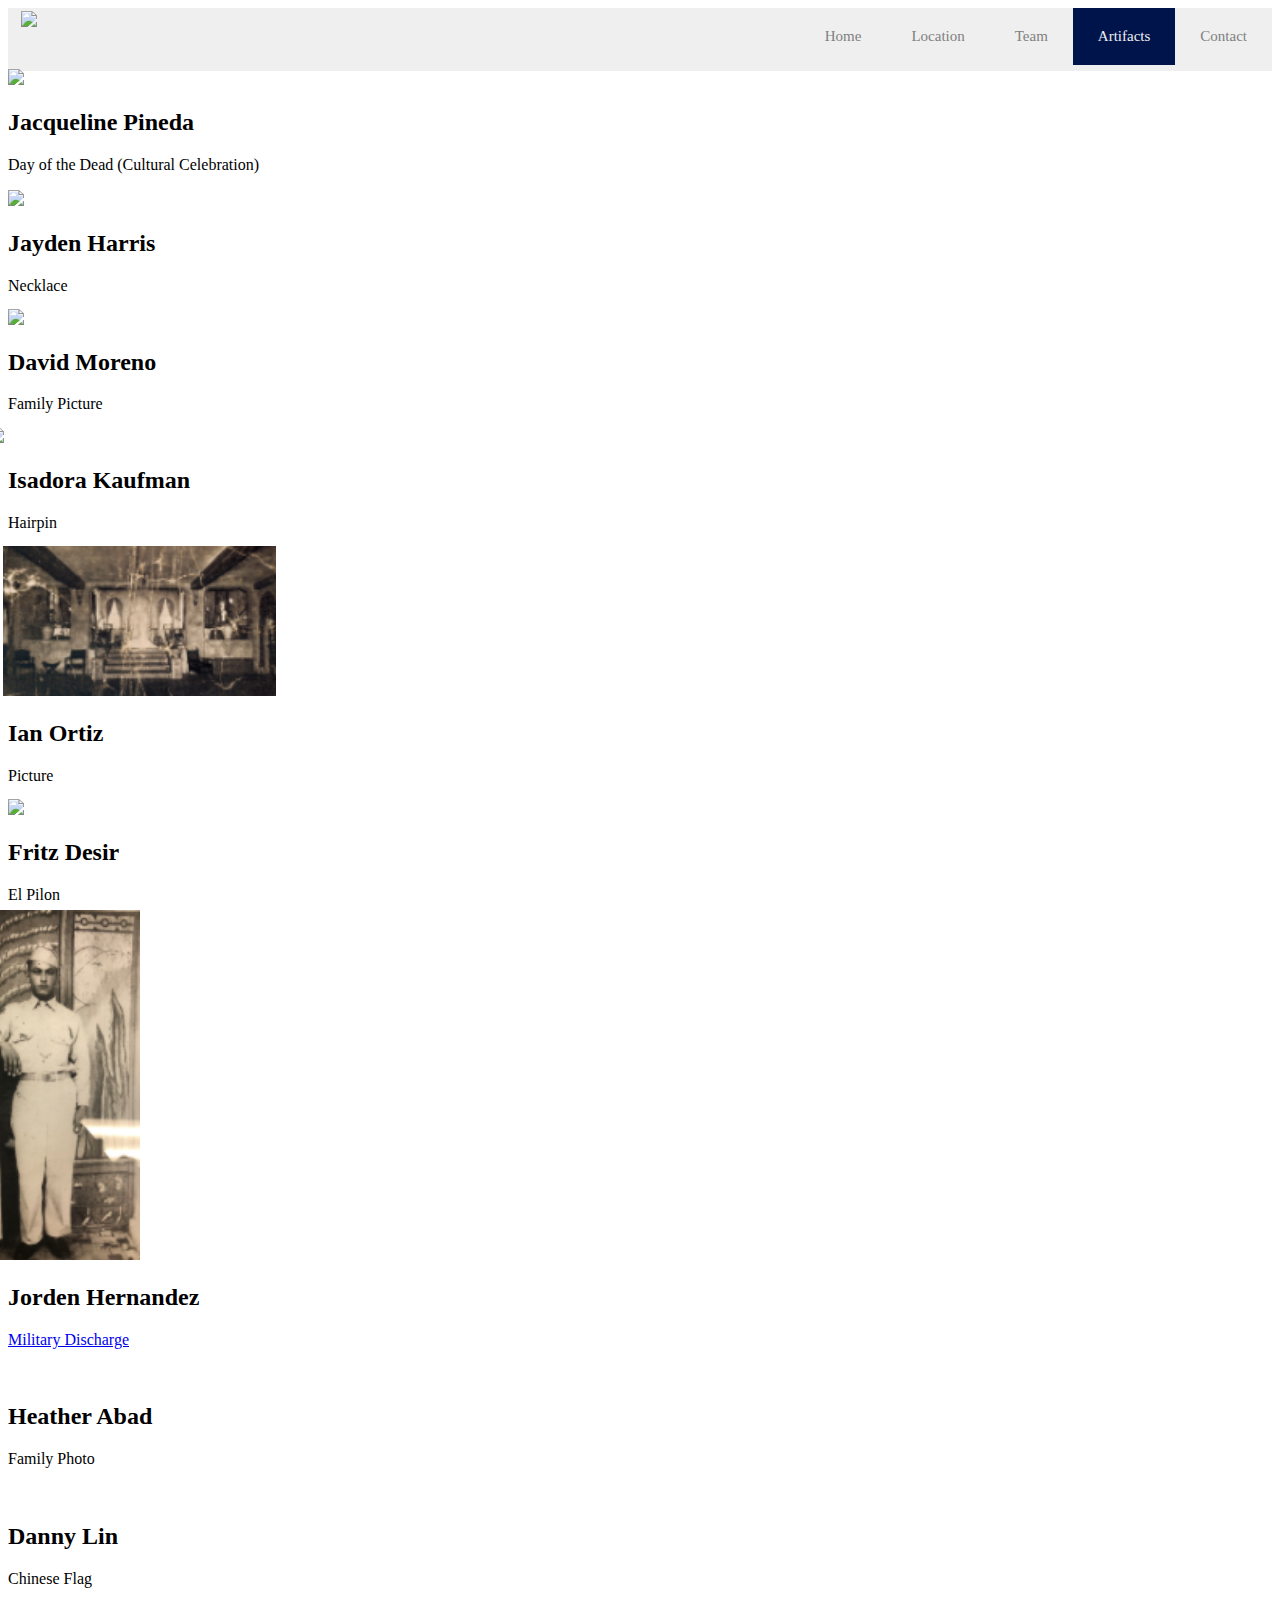
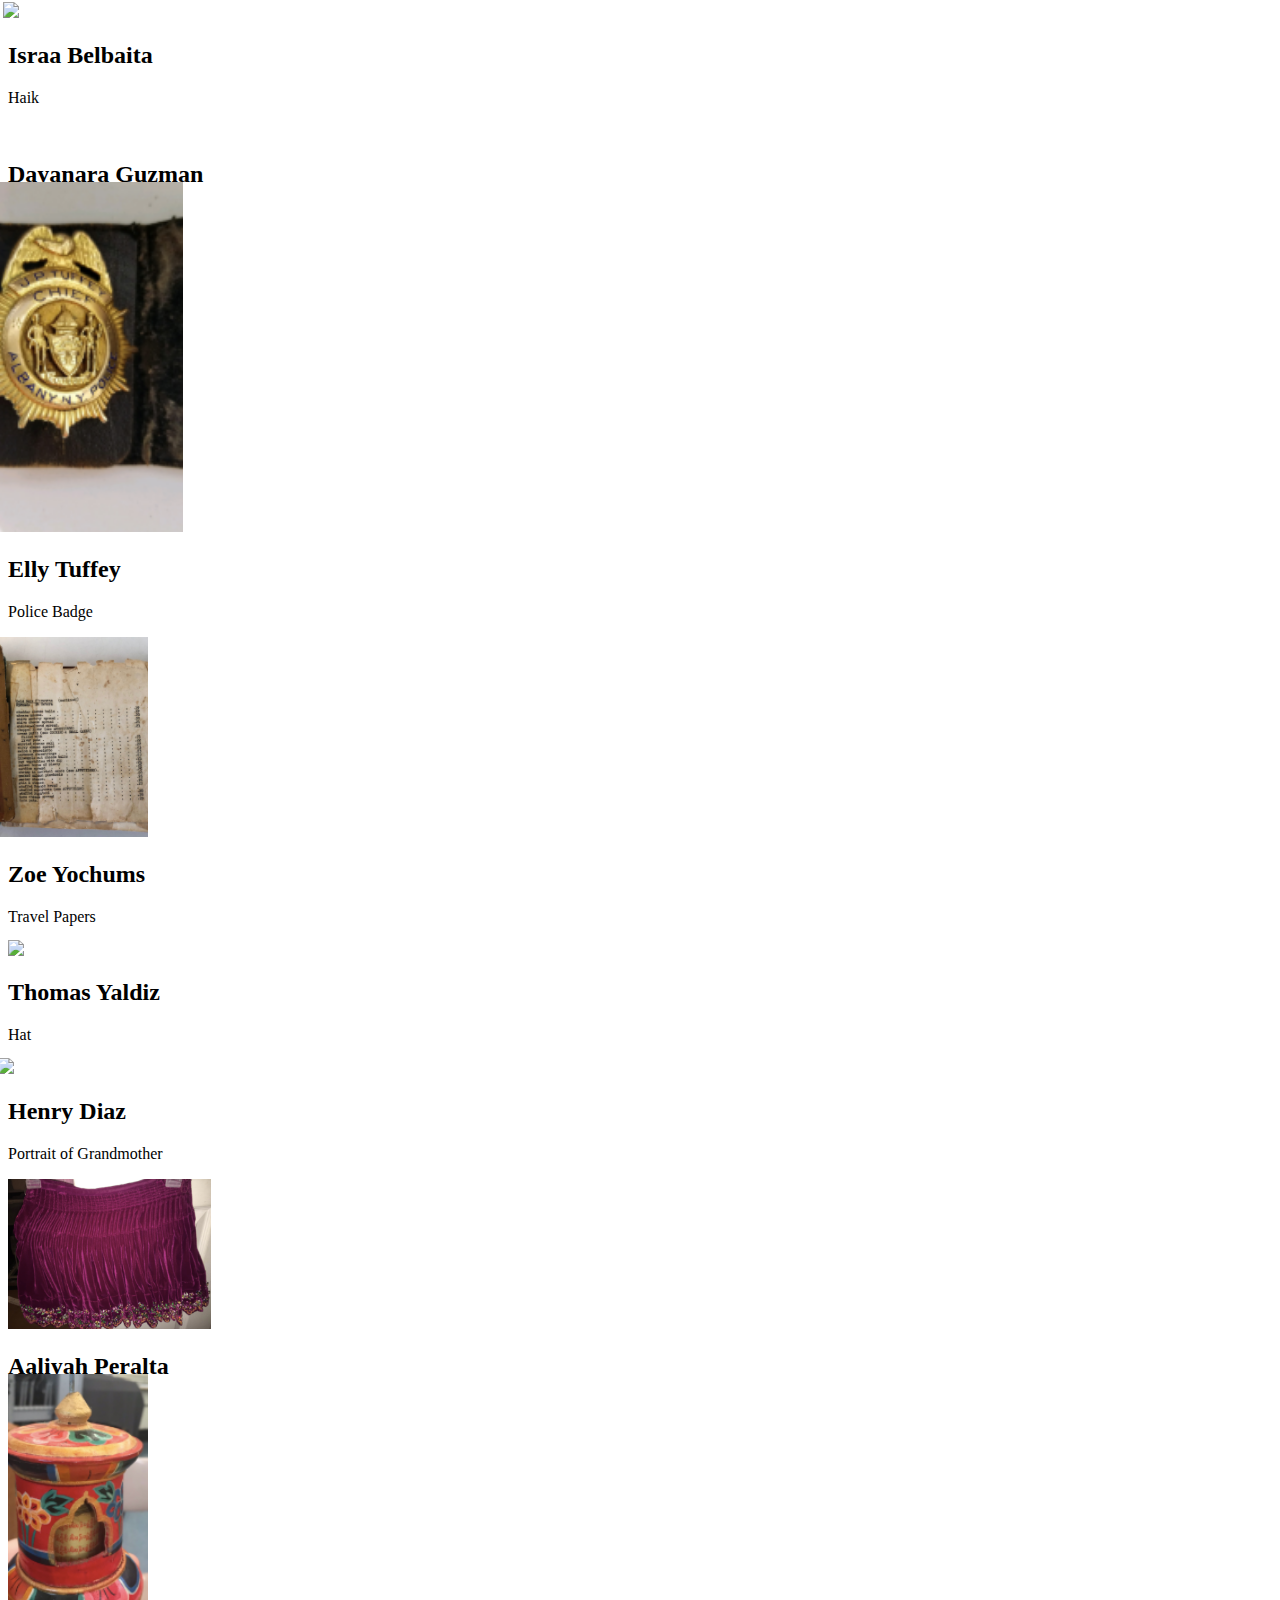
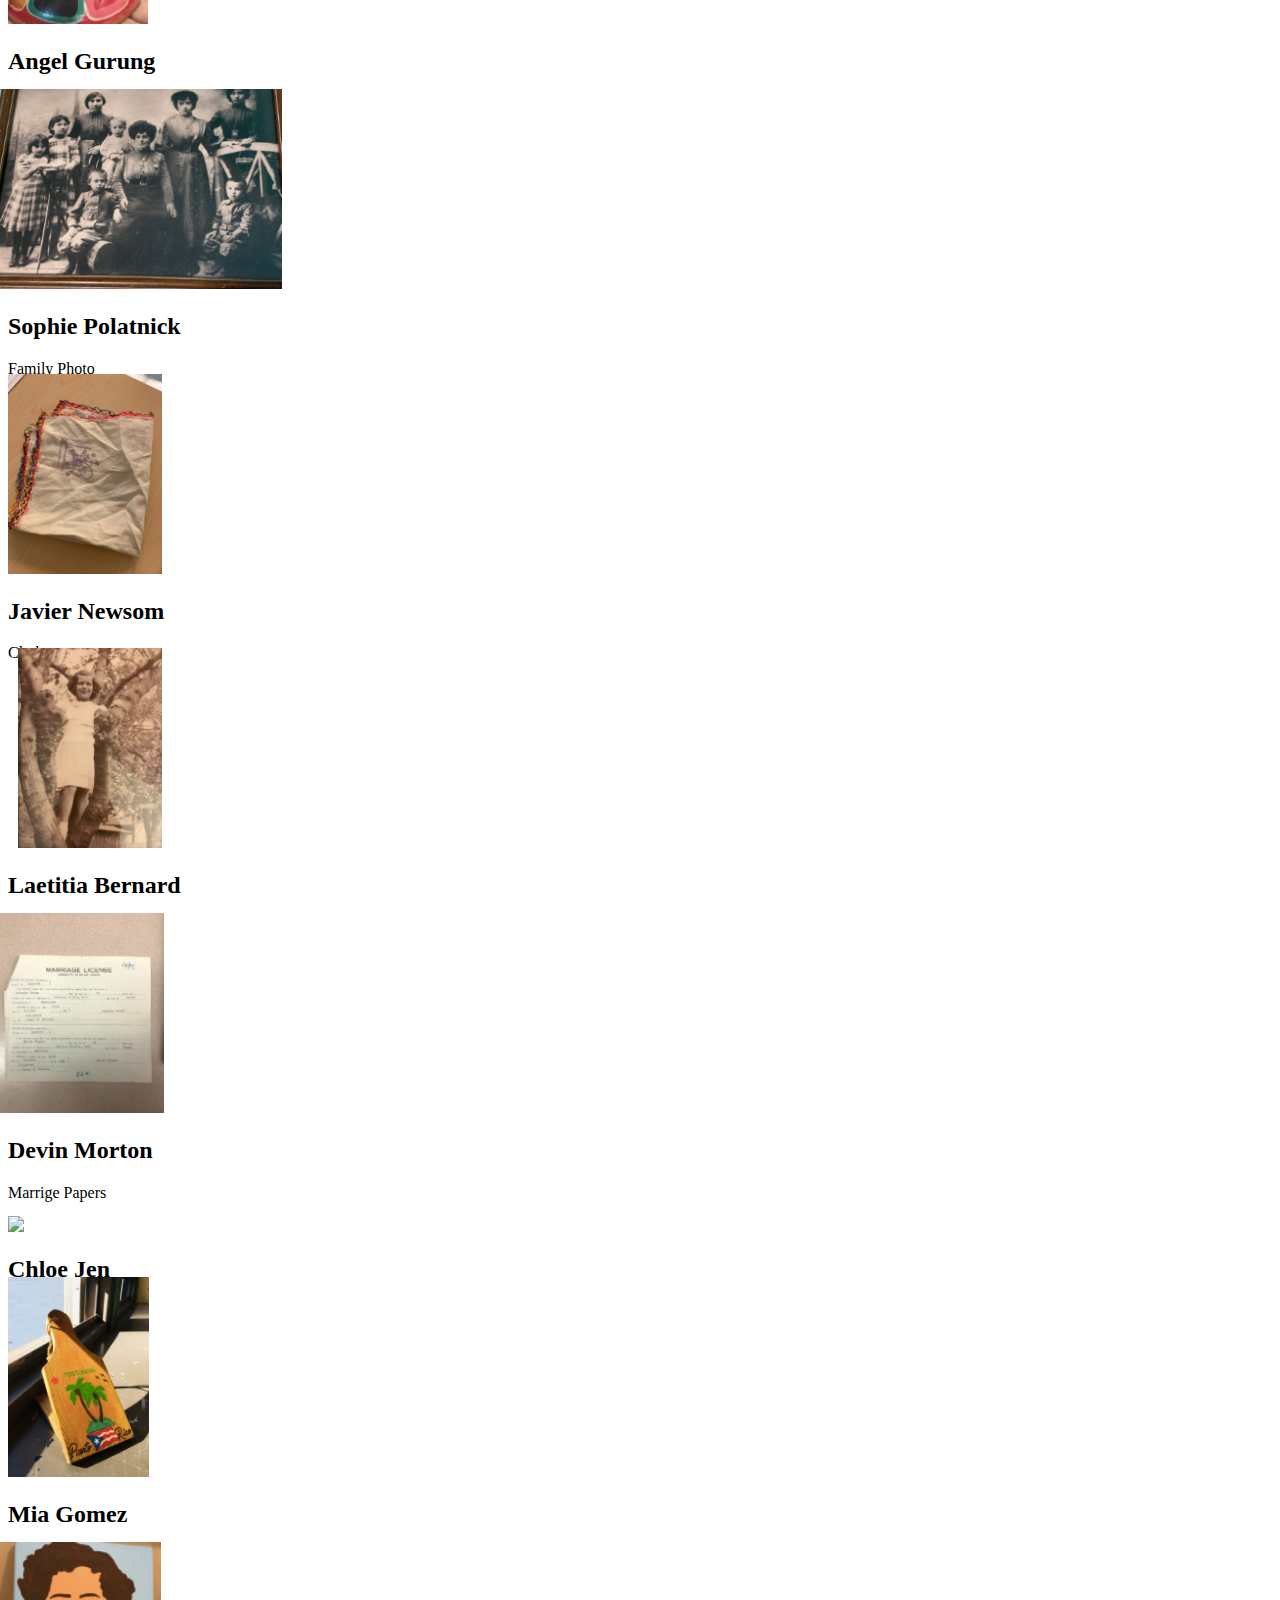
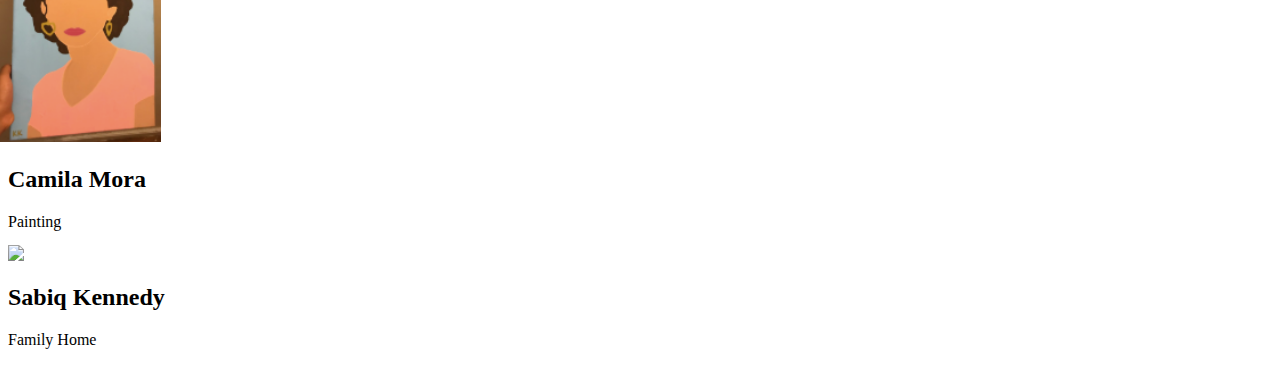
==== commit a39ca1c4: "Update artifacts.html" ====
--- a/html/artifacts.html
+++ b/html/artifacts.html
@@ -144,7 +144,7 @@
 				<p class="desc">Feet</p>
 			</div>
 			<div class="bio">
-				<div class="profile-img"><img style="height: 200px; margin-top: -60px; margin-left: -30px" src="../assets/img/Mia.png"/></div>
+				<div class="profile-img"><img style="height: 200px; margin-top: -60px; margin-left: 0px" src="../assets/img/Mia.png"/></div>
 				<h2 class="name">Mia Gomez </h2>
 				<p class="desc">El Tostoner</p>
 			</div>
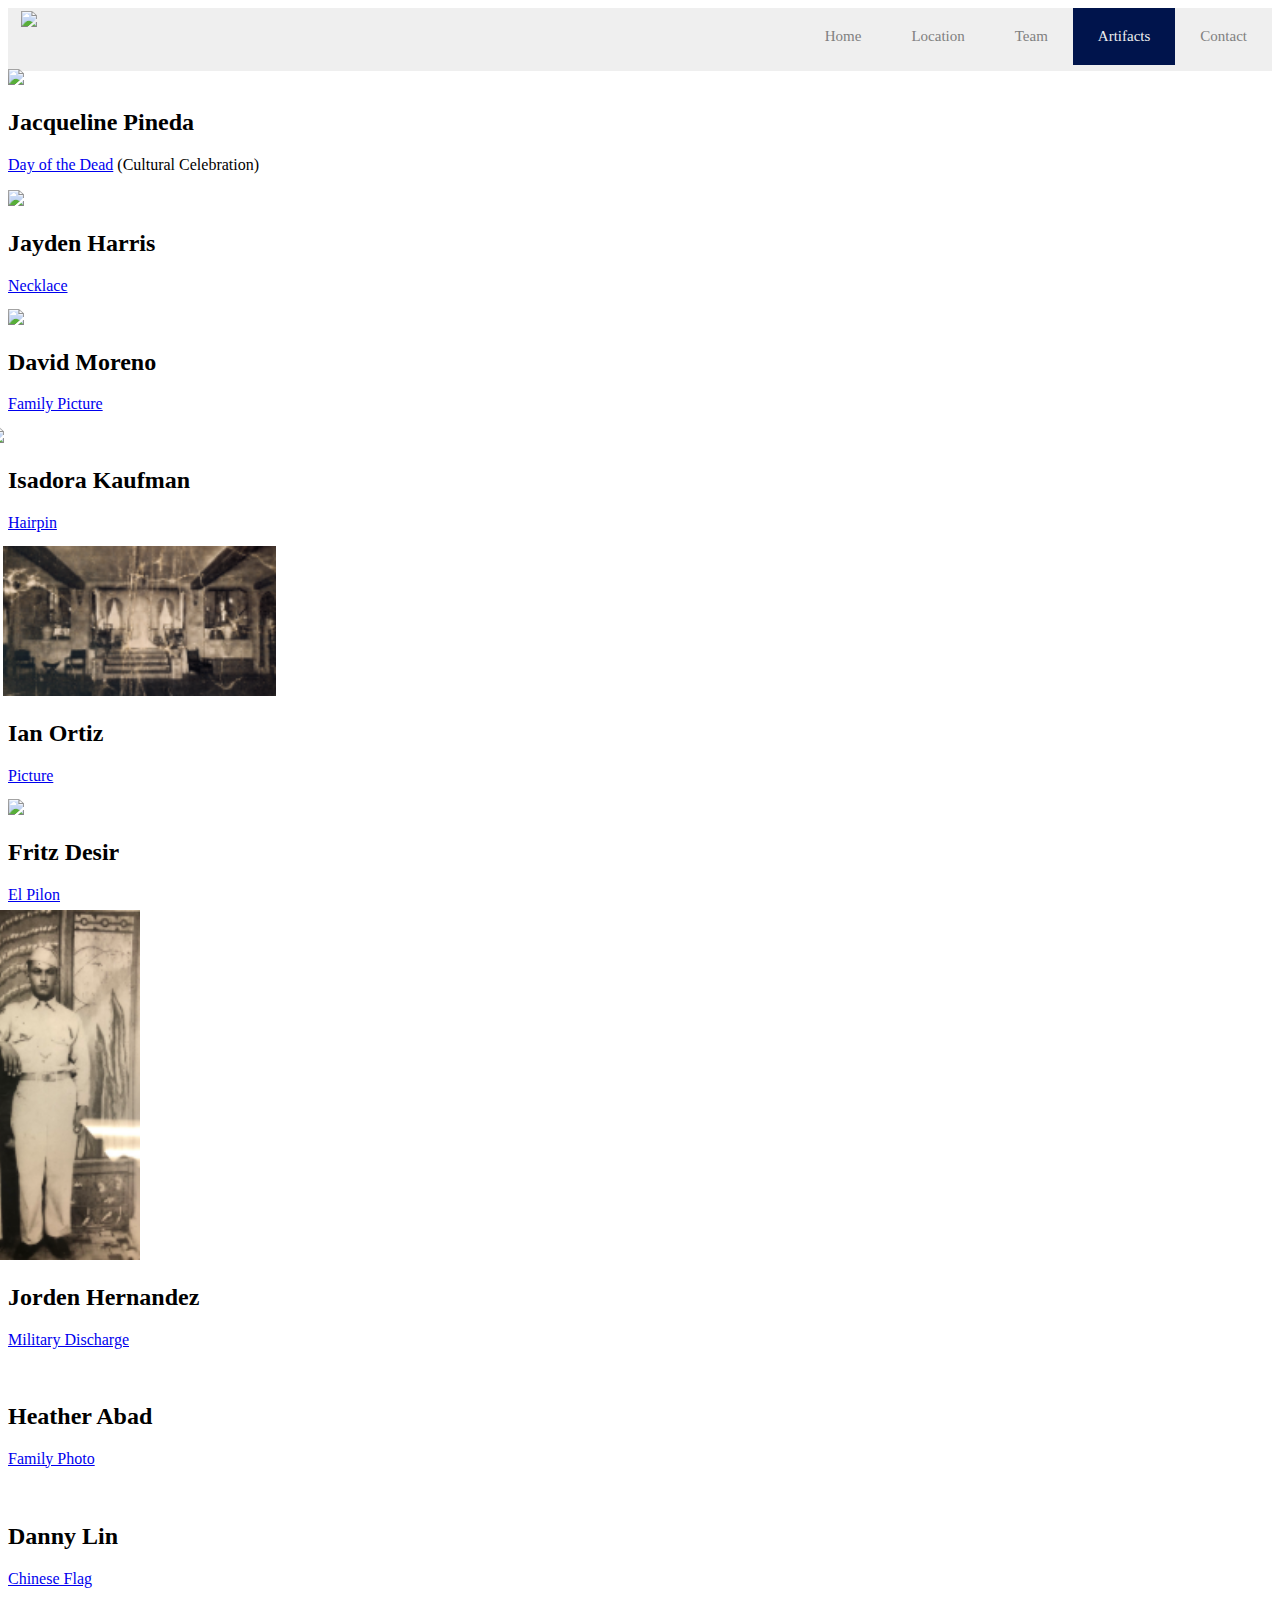
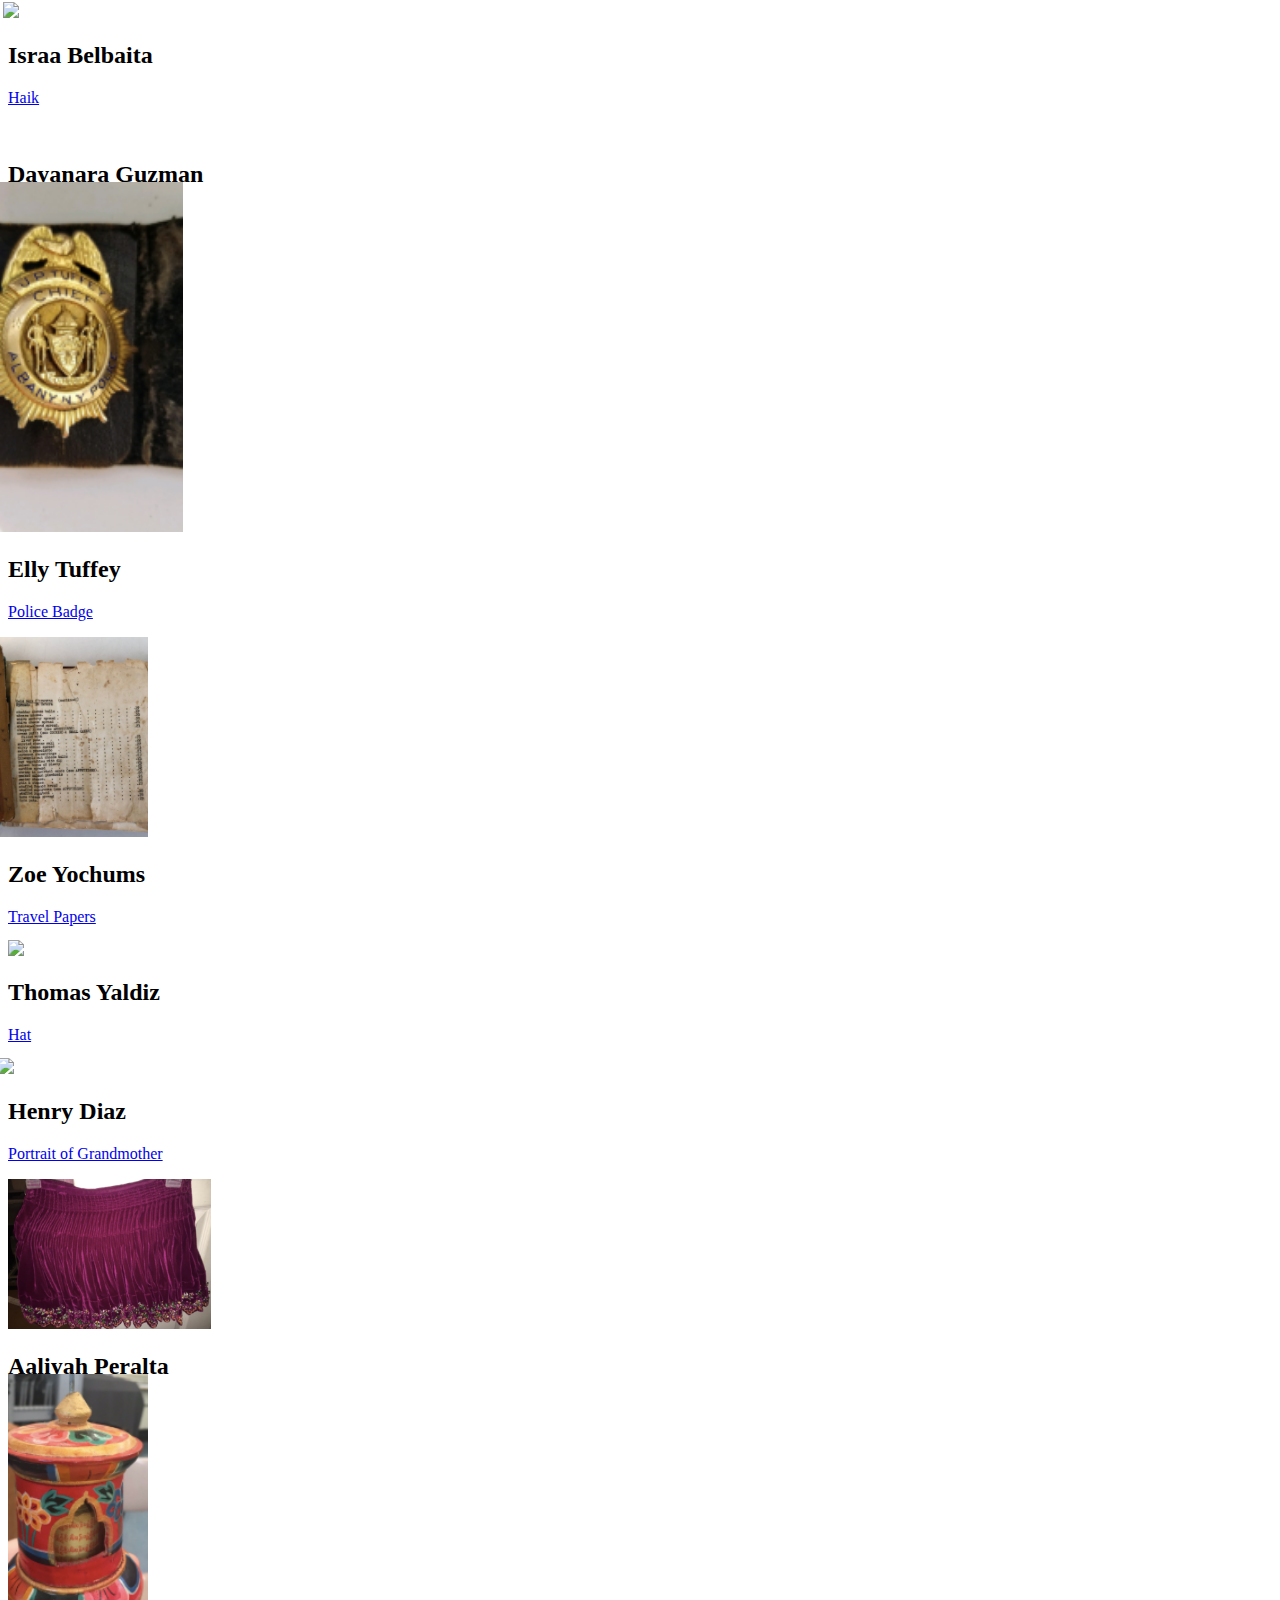
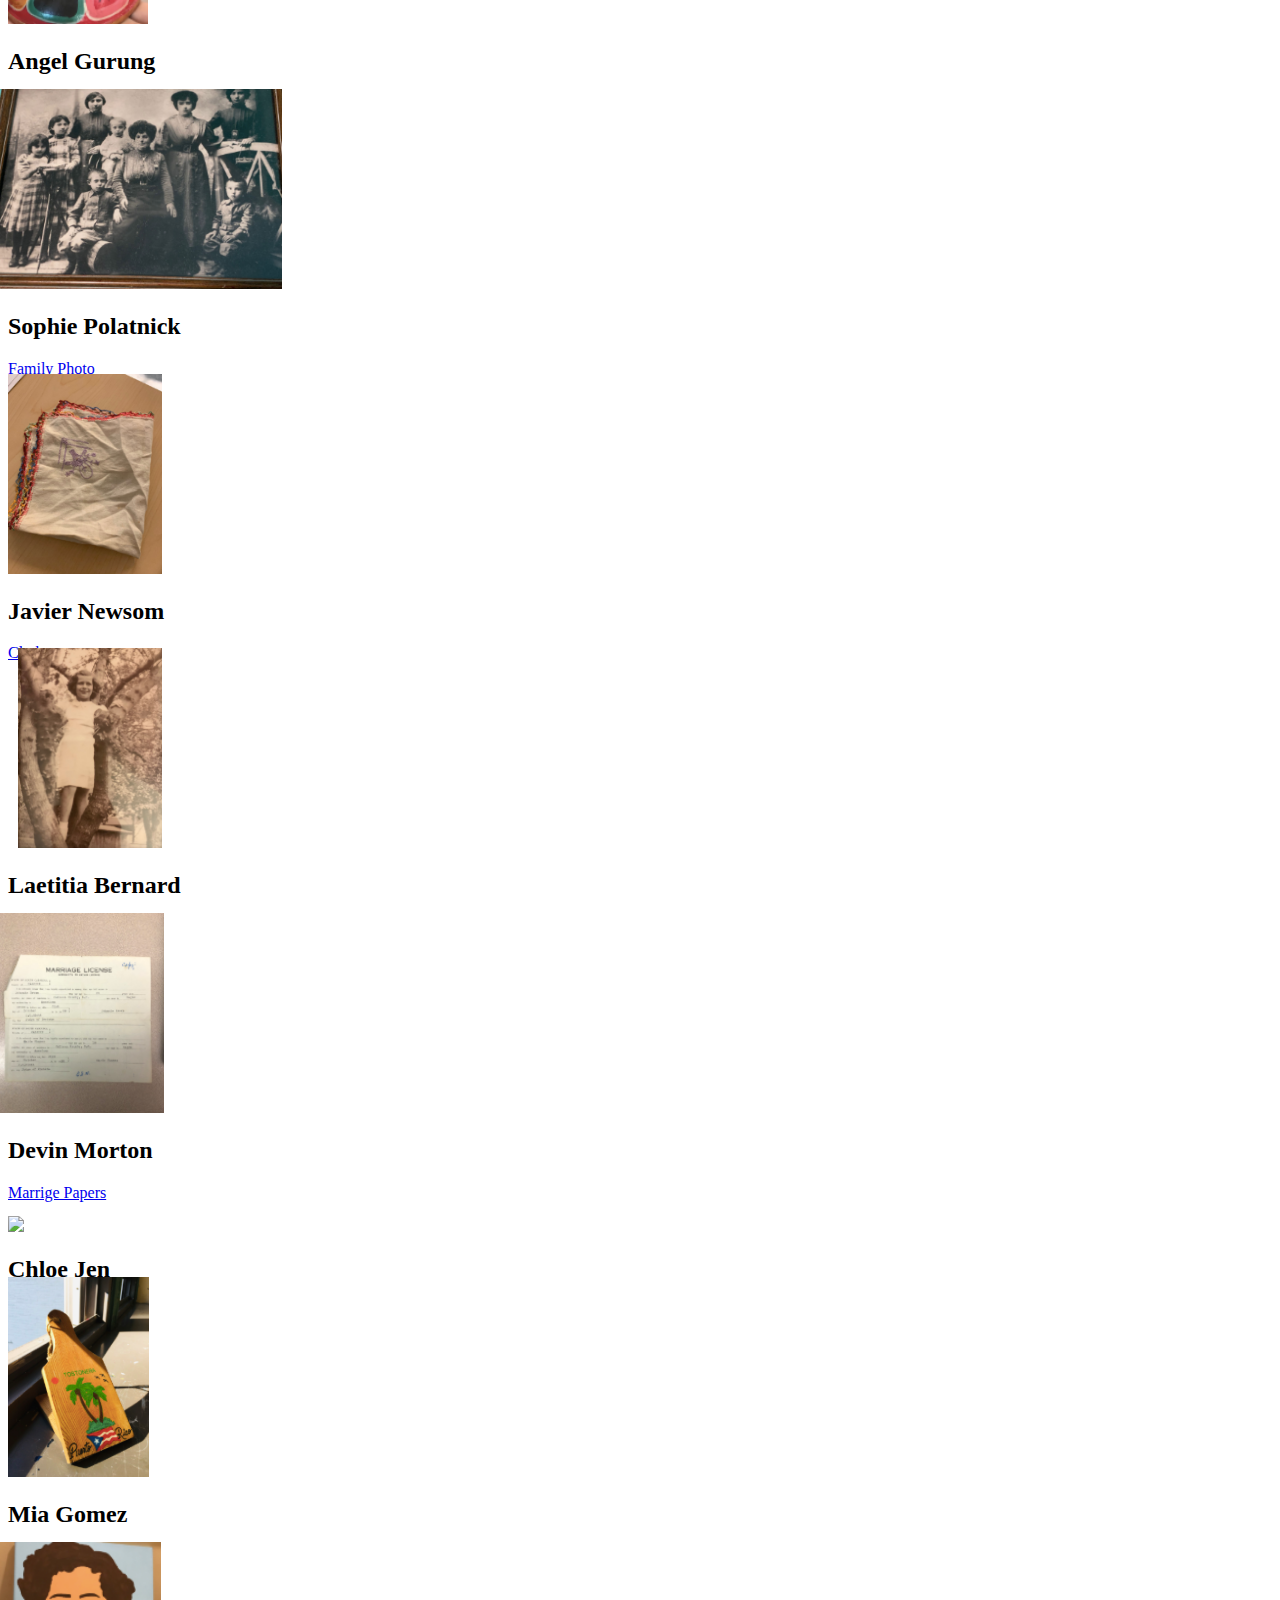
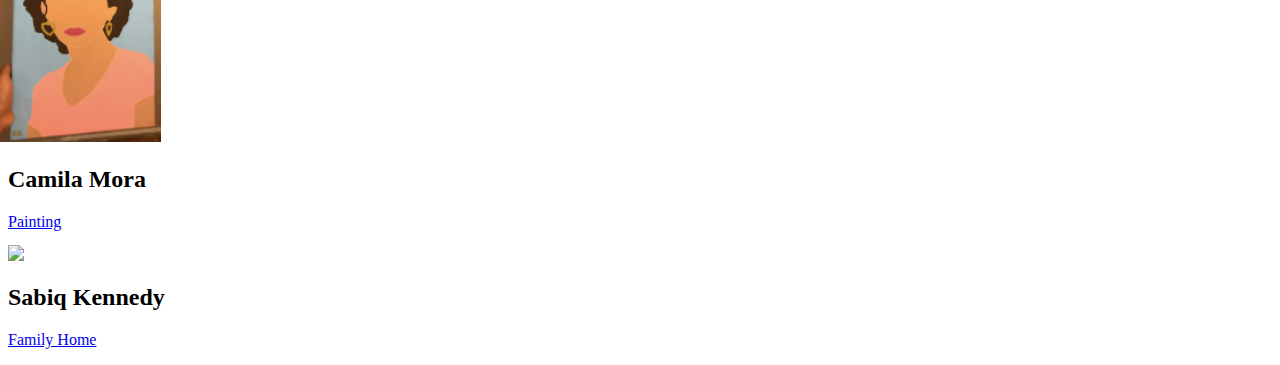
==== commit 1b271907: "Update artifacts.html" ====
--- a/html/artifacts.html
+++ b/html/artifacts.html
@@ -22,34 +22,34 @@
 			<div class="bio">
 				<div class="profile-img"><img style="height: 200px; margin-top: -10px;" src="../assets/img/Lucy.png"/></div>
 				<h2 class="name">Jacqueline Pineda</h2>
-				<p class="desc">Day of the Dead (Cultural Celebration)</p>
+				<p class="desc"><a href="../assets/Jacqueline.pdf" download>Day of the Dead</a> (Cultural Celebration)</p>
 			</div>
 			<div class="bio">
 				<div class="profile-img"><img style="height: 180px; margin-top: -10spx; margin-right: 20px" src="../assets/img/necklace.png"/></div>
 				<h2 class="name">Jayden Harris</h2>
-				<p class="desc">Necklace</p>
+				<p class="desc"><a href="../assets/Jayden.pdf" download>Necklace</a></p>
 			</div>
 			<div class="bio">
 				<div class="profile-img"><img style="height: 250px; margin-top: -20px; margin-left: 0px" src="../assets/img/David.png"/></div>
 				<h2 class="name">David Moreno</h2>
-				<p class="desc">Family Picture</p>
+				<p class="desc"><a href="../assets/David.pdf" download>Family Picture</a></p>
 			</div>
 		</div>
 		<div class="row">
 			<div class="bio">
 				<div class="profile-img"><img style="height: 250px; margin-top: -20px; margin-left: -20px" src="../assets/img/Isadora.png"/></div>
 				<h2 class="name">Isadora Kaufman</h2>
-				<p class="desc">Hairpin</p>
+				<p class="desc"><a href="../assets/Isadora.pdf" download>Hairpin</a></p>
 			</div>
 			<div class="bio">
 				<div class="profile-img"><img style="height: 150px; margin-top: -2px; margin-left: -5px" src="../assets/img/Ian.jpg"/></div>
 				<h2 class="name">Ian Ortiz</h2>
-				<p class="desc"> Picture </p>
+				<p class="desc"><a href="../assets/Ian.pdf" download>Picture</a></p>
 			</div>
 			<div class="bio">
 				<div class="profile-img"><img style="height: 200px; margin-top: -30px; margin-left: 0px" src="../assets/img/Fritz.png"/></div>
 				<h2 class="name">Fritz Desir</h2>
-				<p class="desc">El Pilon</p>
+				<p class="desc"><a href="../assets/Fritz.pdf" download>El Pilon</a></p>
 			</div>
 		</div>
 		<div class="row">
@@ -61,107 +61,105 @@
 			<div class="bio">
 				<div class="profile-img"><img style="height: 200px; margin-top: -20px; margin-left: -50px" src="../assets/img/Heather.png"/></div>
 				<h2 class="name">Heather Abad</h2>
-				<p class="desc">Family Photo</p>
+				<p class="desc"><a href="../assets/Heather.pdf" download>Family Photo</a></p>
 			</div>
 			<div class="bio">
 				<div class="profile-img"><img style="height: 150px; margin-top: 0px; margin-left: -40px" src="../assets/img/Danny.png"/></div>
 				<h2 class="name">Danny Lin</h2>
-				<p class="desc">Chinese Flag</p>
+				<p class="desc"><a href="../assets/Danny.pdf" download>Chinese Flag</a></p>
 			</div>
 		</div>
 		<div class="row">
 			<div class="bio">
 				<div class="profile-img"><img style="height: 200px; margin-top: -10px; margin-left: -5px" src="../assets/img/Issra.png"/></div>
 				<h2 class="name">Israa Belbaita</h2>
-				<p class="desc">Haik</p>
+				<p class="desc"><a href="../assets/Israa.pdf" download>Haik</a></p>
 			</div>
 			<div class="bio">
 				<div class="profile-img"><img style="height: 200px; margin-top: -60px; margin-left: -70px" src="../assets/img/Dayanara.png"/></div>
 				<h2 class="name">Dayanara Guzman</h2>
-				<p class="desc">Pendant</p>
+				<p class="desc"><a href="../assets/Dayanara.pdf" download>Pendant</a></p>
 			</div>
 			<div class="bio">
 				<div class="profile-img"><img style="height: 350px; margin-top: -60px; margin-left: -20px" src="../assets/img/Elly.jpg"/></div>
 				<h2 class="name">Elly Tuffey</h2>
-				<p class="desc">Police Badge</p>
+				<p class="desc"><a href="../assets/Elly.pdf" download>Police Badge</a></p>
 			</div>
 		</div>
 		<div class="row">
 			<div class="bio">
 				<div class="profile-img"><img style="height: 200px; margin-top: 0px; margin-left: -10px" src="../assets/img/Zoe.jpg"/></div>
 				<h2 class="name">Zoe Yochums</h2>
-				<p class="desc">Travel Papers</p>
+				<p class="desc"><a href="../assets/Zoe.pdf" download>Travel Papers</a></p>
 			</div>
-      <div class="bio">
-        <div class="profile-img"><img style="height: 200px; margin-top: -20px; margin-left: 0px" src="../assets/img/Thomas.png"/></div>
-        <h2 class="name">Thomas Yaldiz</h2>
-        <p class="desc">Hat</p>
-      </div>
-      <div class="bio">
-        <div class="profile-img"><img style="height: 350px; margin-top: -20px; margin-left: -10px" src="../assets/img/Henry.png"/></div>
-        <h2 class="name">Henry Diaz</h2>
-        <p class="desc">Portrait of Grandmother</p>
-      </div>
-	  </div>
+    			<div class="bio">
+        			<div class="profile-img"><img style="height: 200px; margin-top: -20px; margin-left: 0px" src="../assets/img/Thomas.png"/></div>
+        			<h2 class="name">Thomas Yaldiz</h2>
+	      			<p class="desc"><a href="../assets/Thomas.pdf" download>Hat</a></p>
+     	 		</div>
+     			<div class="bio">
+        			<div class="profile-img"><img style="height: 350px; margin-top: -20px; margin-left: -10px" src="../assets/img/Henry.png"/></div>
+        			<h2 class="name">Henry Diaz</h2>
+				<p class="desc"><a href="../assets/Henry.pdf" download>Portrait of Grandmother</a></p>
+      			</div>
+	  	</div>
 		<div class="row">
 			<div class="bio">
 				<div class="profile-img"><img style="height: 150px; margin-top: 0px; margin-left: 0px" src="../assets/img/Aaliyah.png"/></div>
 				<h2 class="name">Aaliyah Peralta</h2>
-				<p class="desc">La Pollera</p>
+				<p class="desc"><a href="../assets/Aaliyah.pdf" download>La Pollera</a></p>
 			</div>
 			<div class="bio">
 				<div class="profile-img"><img style="height: 250px; margin-top: -60px; margin-left: 0px" src="../assets/img/Angel.png"/></div>
 				<h2 class="name">Angel Gurung </h2>
-				<p class="desc">Vase</p>
+				<p class="desc"><a href="../assets/Angel.pdf" download>Vase</a></p>
 			</div>
 			<div class="bio">
 				<div class="profile-img"><img style="height: 200px; margin-top: -40px; margin-left:-10px" src="../assets/img/Sophie.png"/></div>
 				<h2 class="name">Sophie Polatnick</h2>
-				<p class="desc">Family Photo</p>
+				<p class="desc"><a href="../assets/Sophie.pdf" download>Family Photo</a></p>
 			</div>
 		</div>
 		<div class="row">
-		<div class="bio">
+			<div class="bio">
 				<div class="profile-img"><img style="height: 200px; margin-top: -20px; margin-left: 0px" src="../assets/img/Javier.png"/></div>
 				<h2 class="name">Javier Newsom</h2>
-				<p class="desc">Cloth</p>
+				<p class="desc"><a href="../assets/Javier.pdf" download>Cloth</a></p>
 			</div>
 			<div class="bio">
 				<div class="profile-img"><img style="height: 200px; margin-top: -30px; margin-left: 10px" src="../assets/img/Laetitia.png"/></div>
 				<h2 class="name">Laetitia Bernard </h2>
-				<p class="desc">Old Photo</p>
+				<p class="desc"><a href="../assets/Laetitia.pdf" download>Old Photo</a></p>
 			</div>
 			<div class="bio">
 				<div class="profile-img"><img style="height: 200px; margin-top: -40px; margin-left:-10px" src="../assets/img/Devin.png"/></div>
 				<h2 class="name">Devin Morton</h2>
-				<p class="desc">Marrige Papers</p>
+				<p class="desc"><a href="../assets/Devin.pdf" download>Marrige Papers</a></p>
 			</div>
 		</div>
 		<div class="row">
 			<div class="bio">
 				<div class="profile-img"><img style="height: 200px; margin-top: -20px; margin-left: 0px" src="../assets/img/feet.png"/></div>
 				<h2 class="name"> Chloe Jen</h2>
-				<p class="desc">Feet</p>
+				<p class="desc"><a href="../assets/Chloe.pdf" download>Feet</a></p>
 			</div>
 			<div class="bio">
 				<div class="profile-img"><img style="height: 200px; margin-top: -60px; margin-left: 0px" src="../assets/img/Mia.png"/></div>
 				<h2 class="name">Mia Gomez </h2>
-				<p class="desc">El Tostoner</p>
+				<p class="desc"><a href="../assets/Mia.pdf" download>El Tostoner</a></p>
 			</div>
 			<div class="bio">
 				<div class="profile-img"><img style="height: 200px; margin-top: -40px; margin-left:-10px" src="../assets/img/Camila.png"/></div>
 				<h2 class="name">Camila Mora</h2>
-				<p class="desc">Painting</p>
+				<p class="desc"><a href="../assets/Camila.pdf" download>Painting</a></p>
 			</div>
 		</div>
     <div class="row">
-     <div class="bio">
-        <div class="profile-img"><img style="height: 200px; margin-top: -20px; margin-left: 0px" src="../assets/img/Sabiq.png"/></div>
-        <h2 class="name">Sabiq Kennedy</h2>
-        <p class="desc">Family Home</p>
+    			<div class="bio">
+        			<div class="profile-img"><img style="height: 200px; margin-top: -20px; margin-left: 0px" src="../assets/img/Sabiq.png"/></div>
+        			<h2 class="name">Sabiq Kennedy</h2>
+				<p class="desc"><a href="../assets/Sabiq.pdf" download>Family Home</a></p>
+    			</div>
      </div>
-
-</div>
-
 </body>
 </html>
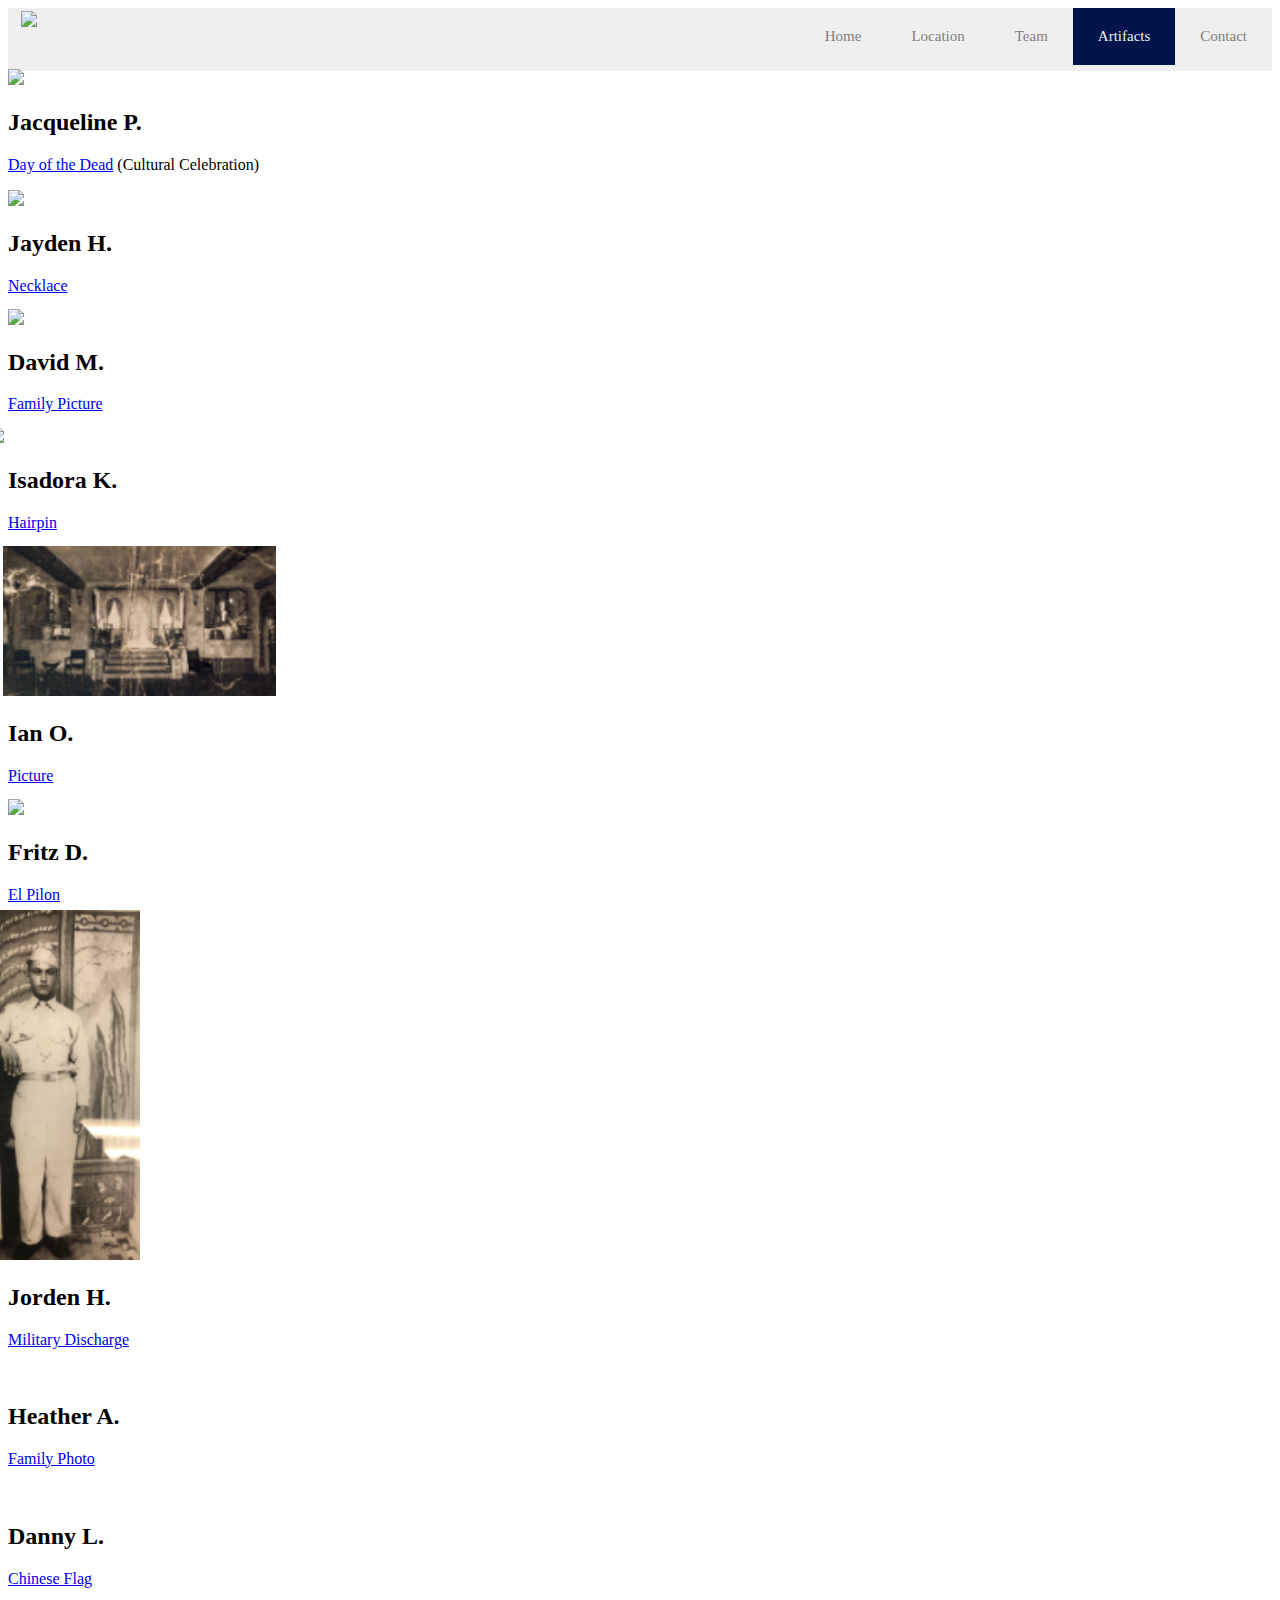
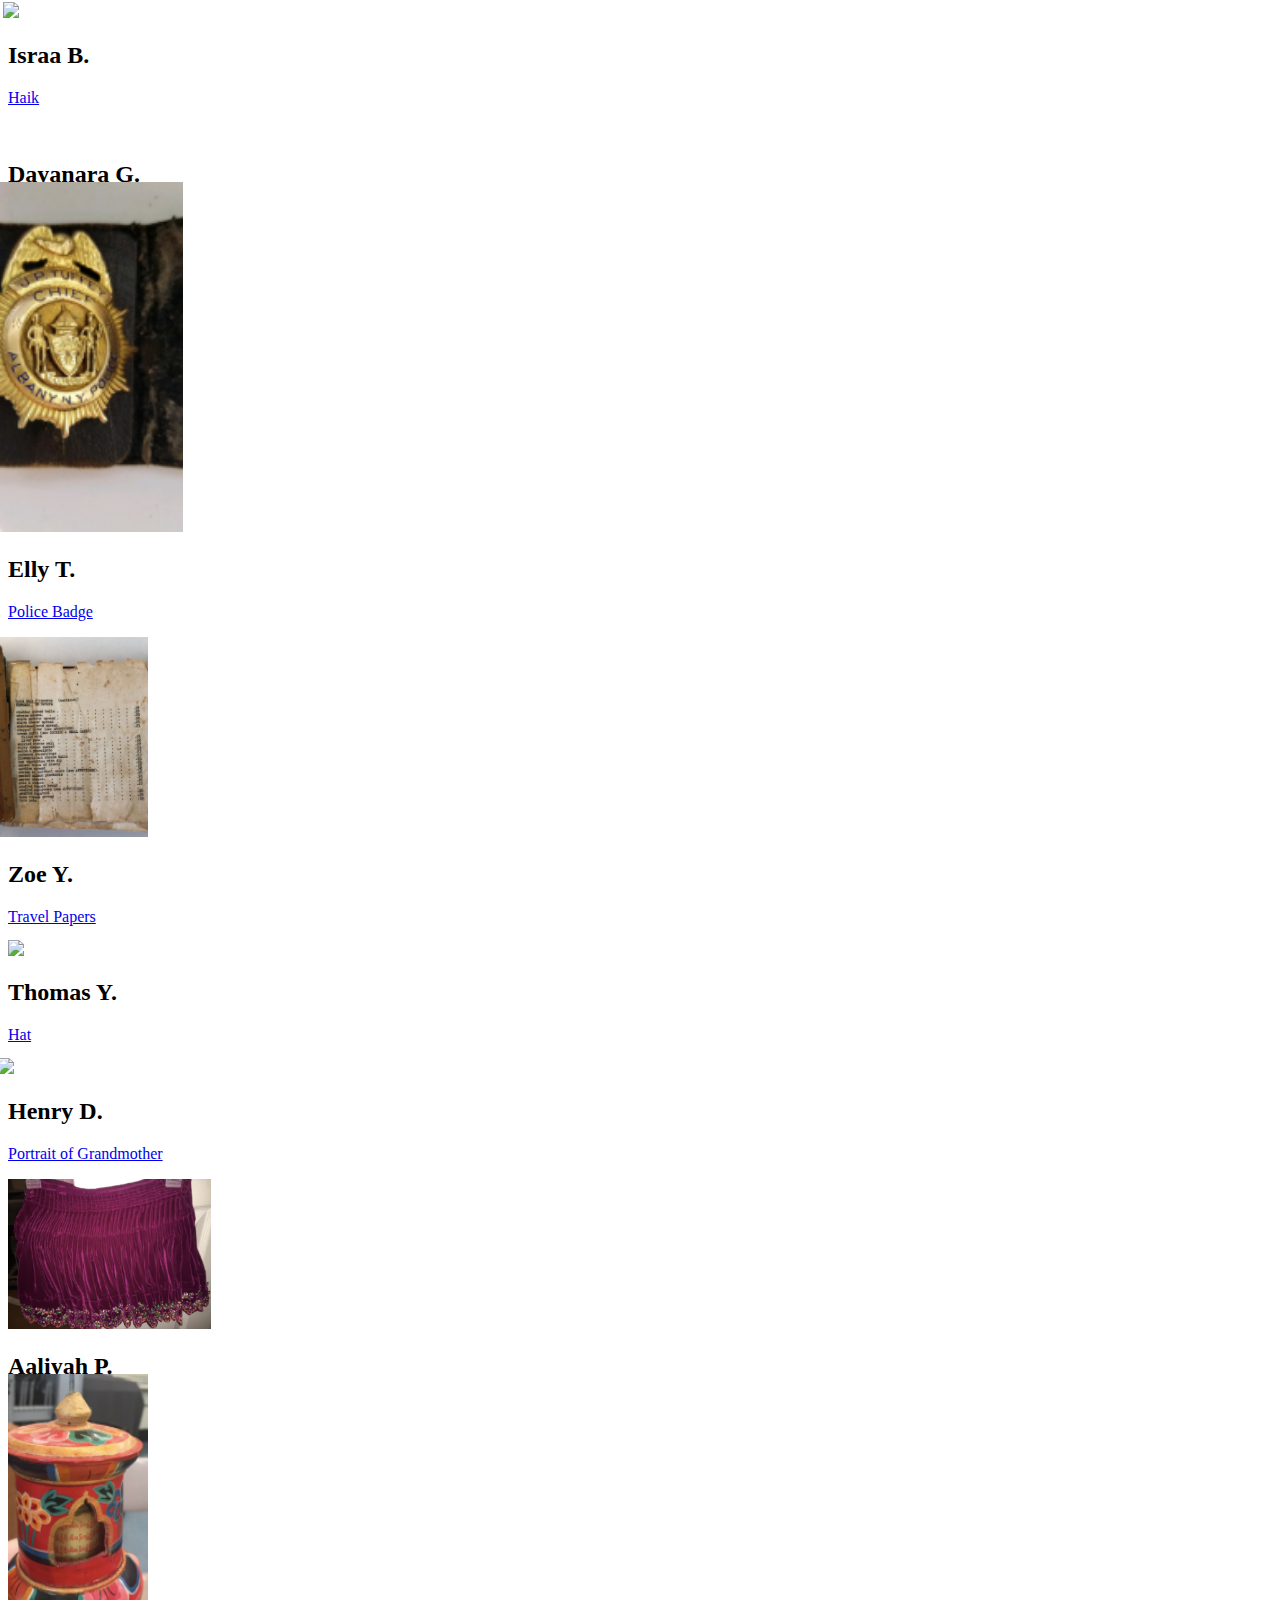
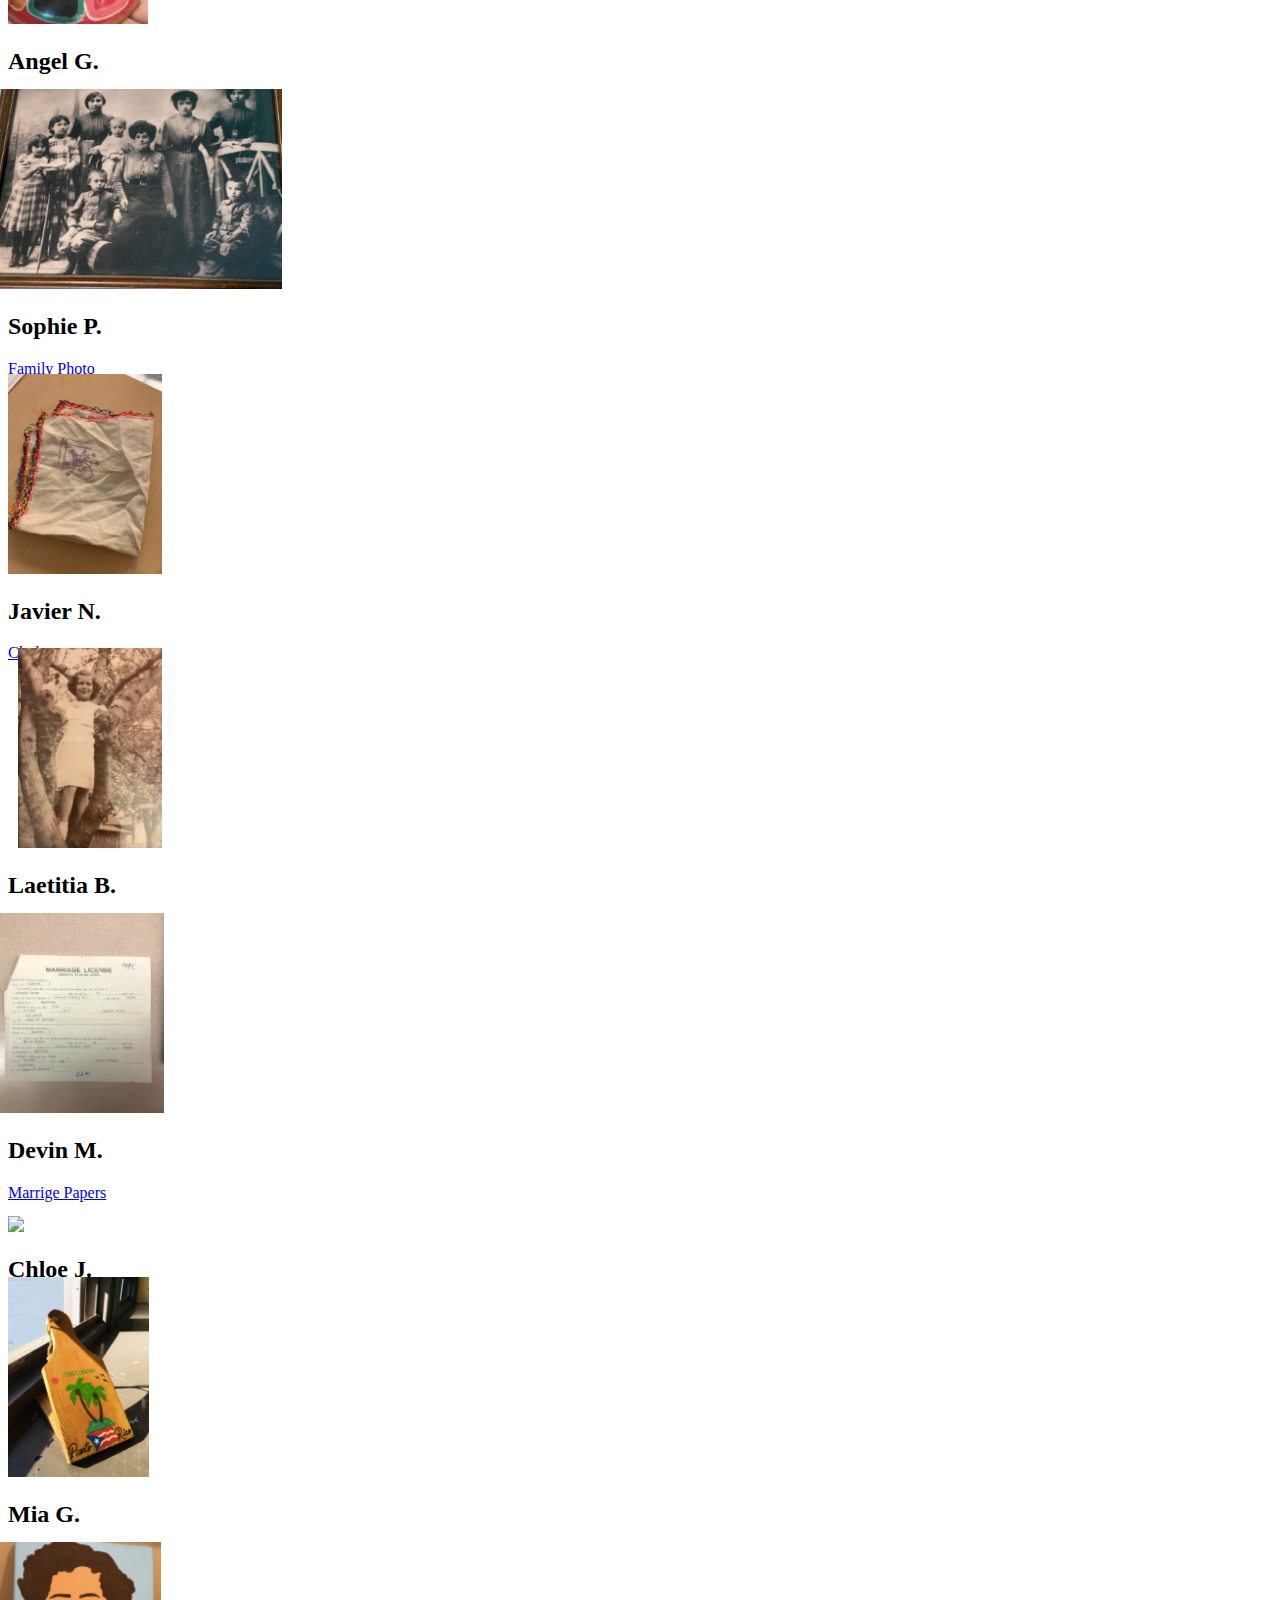
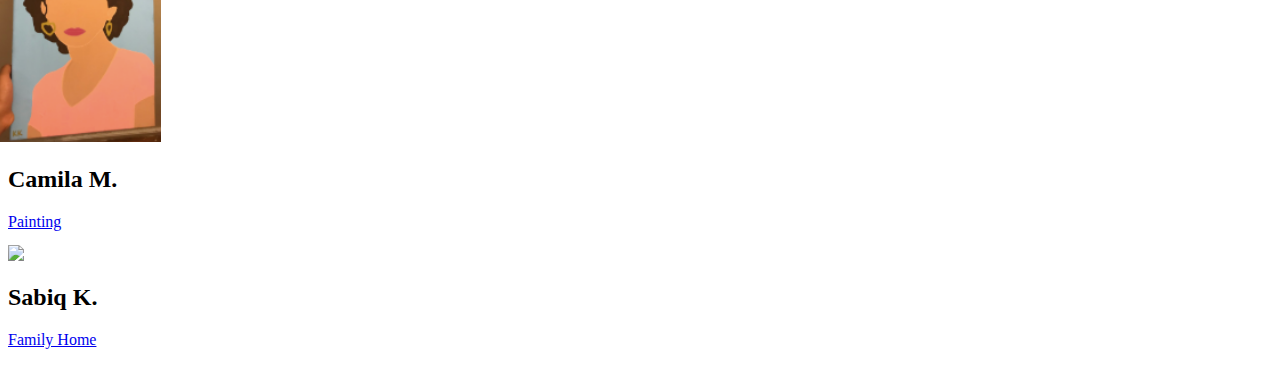
==== commit 34123051: "Update artifacts.html" ====
--- a/html/artifacts.html
+++ b/html/artifacts.html
@@ -21,143 +21,143 @@
 		<div class="row">
 			<div class="bio">
 				<div class="profile-img"><img style="height: 200px; margin-top: -10px;" src="../assets/img/Lucy.png"/></div>
-				<h2 class="name">Jacqueline Pineda</h2>
+				<h2 class="name">Jacqueline P.</h2>
 				<p class="desc"><a href="../assets/Jacqueline.pdf" download>Day of the Dead</a> (Cultural Celebration)</p>
 			</div>
 			<div class="bio">
 				<div class="profile-img"><img style="height: 180px; margin-top: -10spx; margin-right: 20px" src="../assets/img/necklace.png"/></div>
-				<h2 class="name">Jayden Harris</h2>
+				<h2 class="name">Jayden H.</h2>
 				<p class="desc"><a href="../assets/Jayden.pdf" download>Necklace</a></p>
 			</div>
 			<div class="bio">
 				<div class="profile-img"><img style="height: 250px; margin-top: -20px; margin-left: 0px" src="../assets/img/David.png"/></div>
-				<h2 class="name">David Moreno</h2>
+				<h2 class="name">David M.</h2>
 				<p class="desc"><a href="../assets/David.pdf" download>Family Picture</a></p>
 			</div>
 		</div>
 		<div class="row">
 			<div class="bio">
 				<div class="profile-img"><img style="height: 250px; margin-top: -20px; margin-left: -20px" src="../assets/img/Isadora.png"/></div>
-				<h2 class="name">Isadora Kaufman</h2>
+				<h2 class="name">Isadora K.</h2>
 				<p class="desc"><a href="../assets/Isadora.pdf" download>Hairpin</a></p>
 			</div>
 			<div class="bio">
 				<div class="profile-img"><img style="height: 150px; margin-top: -2px; margin-left: -5px" src="../assets/img/Ian.jpg"/></div>
-				<h2 class="name">Ian Ortiz</h2>
+				<h2 class="name">Ian O.</h2>
 				<p class="desc"><a href="../assets/Ian.pdf" download>Picture</a></p>
 			</div>
 			<div class="bio">
 				<div class="profile-img"><img style="height: 200px; margin-top: -30px; margin-left: 0px" src="../assets/img/Fritz.png"/></div>
-				<h2 class="name">Fritz Desir</h2>
+				<h2 class="name">Fritz D.</h2>
 				<p class="desc"><a href="../assets/Fritz.pdf" download>El Pilon</a></p>
 			</div>
 		</div>
 		<div class="row">
 			<div class="bio">
 				<div class="profile-img"><img style="height: 350px; margin-top: -10px; margin-left: -60px" src="../assets/img/Jordan.jpg"/></div>
-				<h2 class="name">Jorden Hernandez</h2>
+				<h2 class="name">Jorden H.</h2>
 				<p class="desc"><a href="../assets/Jordan.pdf" download>Military Discharge</a></p>
 			</div>
 			<div class="bio">
 				<div class="profile-img"><img style="height: 200px; margin-top: -20px; margin-left: -50px" src="../assets/img/Heather.png"/></div>
-				<h2 class="name">Heather Abad</h2>
+				<h2 class="name">Heather A.</h2>
 				<p class="desc"><a href="../assets/Heather.pdf" download>Family Photo</a></p>
 			</div>
 			<div class="bio">
 				<div class="profile-img"><img style="height: 150px; margin-top: 0px; margin-left: -40px" src="../assets/img/Danny.png"/></div>
-				<h2 class="name">Danny Lin</h2>
+				<h2 class="name">Danny L.</h2>
 				<p class="desc"><a href="../assets/Danny.pdf" download>Chinese Flag</a></p>
 			</div>
 		</div>
 		<div class="row">
 			<div class="bio">
 				<div class="profile-img"><img style="height: 200px; margin-top: -10px; margin-left: -5px" src="../assets/img/Issra.png"/></div>
-				<h2 class="name">Israa Belbaita</h2>
+				<h2 class="name">Israa B.</h2>
 				<p class="desc"><a href="../assets/Israa.pdf" download>Haik</a></p>
 			</div>
 			<div class="bio">
 				<div class="profile-img"><img style="height: 200px; margin-top: -60px; margin-left: -70px" src="../assets/img/Dayanara.png"/></div>
-				<h2 class="name">Dayanara Guzman</h2>
+				<h2 class="name">Dayanara G.</h2>
 				<p class="desc"><a href="../assets/Dayanara.pdf" download>Pendant</a></p>
 			</div>
 			<div class="bio">
 				<div class="profile-img"><img style="height: 350px; margin-top: -60px; margin-left: -20px" src="../assets/img/Elly.jpg"/></div>
-				<h2 class="name">Elly Tuffey</h2>
+				<h2 class="name">Elly T.</h2>
 				<p class="desc"><a href="../assets/Elly.pdf" download>Police Badge</a></p>
 			</div>
 		</div>
 		<div class="row">
 			<div class="bio">
 				<div class="profile-img"><img style="height: 200px; margin-top: 0px; margin-left: -10px" src="../assets/img/Zoe.jpg"/></div>
-				<h2 class="name">Zoe Yochums</h2>
+				<h2 class="name">Zoe Y.</h2>
 				<p class="desc"><a href="../assets/Zoe.pdf" download>Travel Papers</a></p>
 			</div>
     			<div class="bio">
         			<div class="profile-img"><img style="height: 200px; margin-top: -20px; margin-left: 0px" src="../assets/img/Thomas.png"/></div>
-        			<h2 class="name">Thomas Yaldiz</h2>
+        			<h2 class="name">Thomas Y.</h2>
 	      			<p class="desc"><a href="../assets/Thomas.pdf" download>Hat</a></p>
      	 		</div>
      			<div class="bio">
         			<div class="profile-img"><img style="height: 350px; margin-top: -20px; margin-left: -10px" src="../assets/img/Henry.png"/></div>
-        			<h2 class="name">Henry Diaz</h2>
+        			<h2 class="name">Henry D.</h2>
 				<p class="desc"><a href="../assets/Henry.pdf" download>Portrait of Grandmother</a></p>
       			</div>
 	  	</div>
 		<div class="row">
 			<div class="bio">
 				<div class="profile-img"><img style="height: 150px; margin-top: 0px; margin-left: 0px" src="../assets/img/Aaliyah.png"/></div>
-				<h2 class="name">Aaliyah Peralta</h2>
+				<h2 class="name">Aaliyah P.</h2>
 				<p class="desc"><a href="../assets/Aaliyah.pdf" download>La Pollera</a></p>
 			</div>
 			<div class="bio">
 				<div class="profile-img"><img style="height: 250px; margin-top: -60px; margin-left: 0px" src="../assets/img/Angel.png"/></div>
-				<h2 class="name">Angel Gurung </h2>
+				<h2 class="name">Angel G.</h2>
 				<p class="desc"><a href="../assets/Angel.pdf" download>Vase</a></p>
 			</div>
 			<div class="bio">
 				<div class="profile-img"><img style="height: 200px; margin-top: -40px; margin-left:-10px" src="../assets/img/Sophie.png"/></div>
-				<h2 class="name">Sophie Polatnick</h2>
+				<h2 class="name">Sophie P.</h2>
 				<p class="desc"><a href="../assets/Sophie.pdf" download>Family Photo</a></p>
 			</div>
 		</div>
 		<div class="row">
 			<div class="bio">
 				<div class="profile-img"><img style="height: 200px; margin-top: -20px; margin-left: 0px" src="../assets/img/Javier.png"/></div>
-				<h2 class="name">Javier Newsom</h2>
+				<h2 class="name">Javier N.</h2>
 				<p class="desc"><a href="../assets/Javier.pdf" download>Cloth</a></p>
 			</div>
 			<div class="bio">
 				<div class="profile-img"><img style="height: 200px; margin-top: -30px; margin-left: 10px" src="../assets/img/Laetitia.png"/></div>
-				<h2 class="name">Laetitia Bernard </h2>
+				<h2 class="name">Laetitia B.</h2>
 				<p class="desc"><a href="../assets/Laetitia.pdf" download>Old Photo</a></p>
 			</div>
 			<div class="bio">
 				<div class="profile-img"><img style="height: 200px; margin-top: -40px; margin-left:-10px" src="../assets/img/Devin.png"/></div>
-				<h2 class="name">Devin Morton</h2>
+				<h2 class="name">Devin M.</h2>
 				<p class="desc"><a href="../assets/Devin.pdf" download>Marrige Papers</a></p>
 			</div>
 		</div>
 		<div class="row">
 			<div class="bio">
 				<div class="profile-img"><img style="height: 200px; margin-top: -20px; margin-left: 0px" src="../assets/img/feet.png"/></div>
-				<h2 class="name"> Chloe Jen</h2>
+				<h2 class="name"> Chloe J.</h2>
 				<p class="desc"><a href="../assets/Chloe.pdf" download>Feet</a></p>
 			</div>
 			<div class="bio">
 				<div class="profile-img"><img style="height: 200px; margin-top: -60px; margin-left: 0px" src="../assets/img/Mia.png"/></div>
-				<h2 class="name">Mia Gomez </h2>
+				<h2 class="name">Mia G.</h2>
 				<p class="desc"><a href="../assets/Mia.pdf" download>El Tostoner</a></p>
 			</div>
 			<div class="bio">
 				<div class="profile-img"><img style="height: 200px; margin-top: -40px; margin-left:-10px" src="../assets/img/Camila.png"/></div>
-				<h2 class="name">Camila Mora</h2>
+				<h2 class="name">Camila M.</h2>
 				<p class="desc"><a href="../assets/Camila.pdf" download>Painting</a></p>
 			</div>
 		</div>
     <div class="row">
     			<div class="bio">
         			<div class="profile-img"><img style="height: 200px; margin-top: -20px; margin-left: 0px" src="../assets/img/Sabiq.png"/></div>
-        			<h2 class="name">Sabiq Kennedy</h2>
+        			<h2 class="name">Sabiq K.</h2>
 				<p class="desc"><a href="../assets/Sabiq.pdf" download>Family Home</a></p>
     			</div>
      </div>
